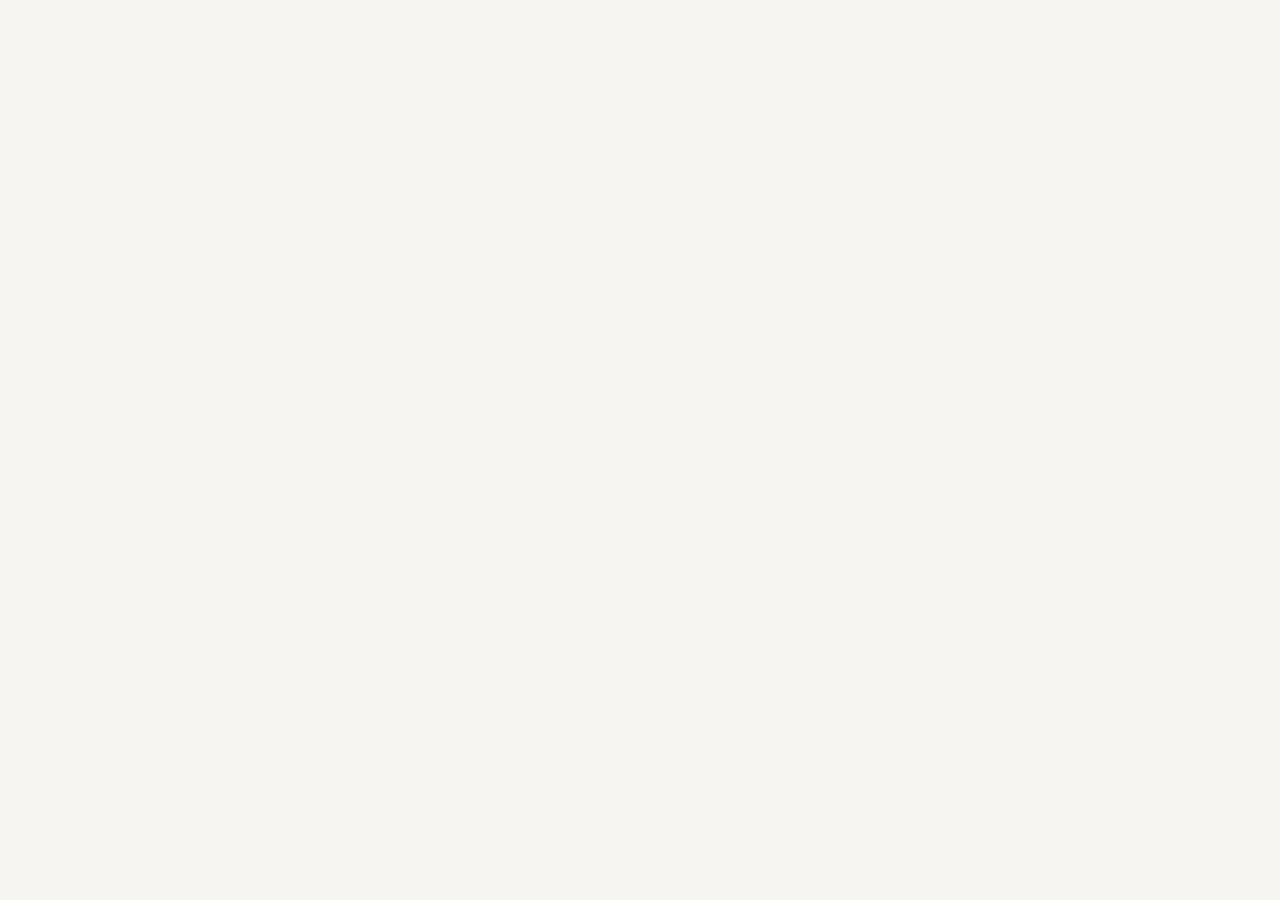
==== index.html @ 8f6aa20b "Update side navigation and version information" ====
<!doctype html>
<html lang="en"><head>
<meta charset="utf-8">
<meta name="viewport" content="width=device-width,initial-scale=1,viewport-fit=cover">
<meta name="apple-mobile-web-app-capable" content="yes">
<meta name="mobile-web-app-capable" content="yes">
<meta name="apple-mobile-web-app-title" content="Library">
<meta name="theme-color" content="#f6f5f2">
<link rel="manifest" href="manifest.webmanifest">
<title>Book Library</title>
<link rel="stylesheet" href="style.css">
</head><body>
<div id="login" hidden><h1>Book Library</h1><form id="lf"><input id="em" type="email" placeholder="Email" autocomplete="username" required><input id="pw" type="password" placeholder="Password" autocomplete="current-password" required><p id="err"></p><button class="pri" style="width:100%">Sign in</button></form></div>
<div id="app" hidden>
<header><div class="top"><button id="menu" data-act="menu" aria-label="Menu">☰</button><h1 id="title"></h1></div><input id="q" type="search" dir="auto" placeholder="Search books, authors, notes"></header>
<main id="main"></main>
<button id="fab" data-act="add" aria-label="Add">+</button>
<div id="side" hidden><div class="bg" data-act="menu"></div><nav><h1>Library</h1><button data-act="nav" data-v="lib">Book Library</button><button data-act="nav" data-v="notes">Notes</button><button data-act="other">Other</button><button id="thm" data-act="theme">Dark mode</button><input id="imp" type="file" accept="application/json,.json" hidden><div class="sp"></div><div id="stat" class="s"></div><div class="s">Version 6</div><button class="ghost" data-act="signout">Sign out</button></nav></div>
<div id="npage" hidden></div><div id="sheet" hidden></div>
</div><div id="toast" hidden></div>
<script src="https://cdn.jsdelivr.net/npm/@supabase/supabase-js@2.45.4/dist/umd/supabase.js"></script>
<script src="app1.js"></script>
<script src="app2.js"></script>
<script src="bulk.js"></script>
<script src="v6.js"></script>
</body></html>
---- style.css ----
:root{--bg:#f6f5f2;--card:#fff;--ink:#1d2327;--mute:#6b747a;--line:#e3e1db;--acc:#2f6f6a;--accbg:#e4efed;--danger:#b3412f;color-scheme:light dark}
@media(prefers-color-scheme:dark){:root{--bg:#141718;--card:#1c2022;--ink:#e8eaea;--mute:#8d979c;--line:#2a3033;--acc:#6fb3ab;--accbg:#223331;--danger:#e07a68}}
*{box-sizing:border-box}[hidden]{display:none!important}
body{margin:0;background:var(--bg);color:var(--ink);font:16px/1.5 -apple-system,system-ui,"Segoe UI",sans-serif;padding:env(safe-area-inset-top) env(safe-area-inset-right) 0 env(safe-area-inset-left)}
header{position:sticky;top:0;background:var(--bg);padding:10px 14px 8px;border-bottom:1px solid var(--line);z-index:5}
.top{display:flex;align-items:center;gap:10px}.top h1{font:600 20px Georgia,"Iowan Old Style",serif;margin:0}
button{font:inherit;color:inherit;background:none;border:0;cursor:pointer;padding:8px 10px;border-radius:8px}
#menu{font-size:22px;padding:4px 8px}
input,select,textarea{font:inherit;color:inherit;background:var(--card);border:1px solid var(--line);border-radius:8px;padding:9px 10px;width:100%}
#q{margin-top:8px}
main{padding:6px 14px 110px;max-width:760px;margin:auto}
h3{font:600 15px Georgia,serif;color:var(--acc);margin:22px 0 4px}
ul{list-style:none;margin:0;padding:0}
.row{display:flex;justify-content:space-between;gap:12px;padding:11px 0;border-bottom:1px solid var(--line);cursor:pointer}
.t{font-family:Georgia,serif;font-size:17px}.s,.m2{color:var(--mute);font-size:13px}.m{display:flex;flex-direction:column;align-items:flex-end;font-size:13px;color:var(--mute);white-space:nowrap}
.pill{padding:1px 8px;border-radius:99px;background:var(--line)}.pill.read{background:var(--accbg);color:var(--acc)}.pill.in_progress{border:1px solid var(--acc);background:none;color:var(--acc)}
.tabs{display:flex;gap:6px;margin:12px 0}.tabs button{border:1px solid var(--line)}.tabs .on{background:var(--accbg);color:var(--acc);border-color:var(--acc)}
.yr{display:flex;align-items:center;justify-content:center;gap:16px;margin:8px 0}.yr button{font-size:22px}
.empty{color:var(--mute);padding:24px 0;text-align:center}
details{border-bottom:1px solid var(--line)}summary{font:600 19px Georgia,serif;padding:12px 0;cursor:pointer}
.flt{margin:12px 0}
#fab{position:fixed;right:18px;bottom:calc(18px + env(safe-area-inset-bottom));width:56px;height:56px;border-radius:50%;background:var(--acc);color:var(--bg);font-size:30px;padding:0;box-shadow:0 2px 10px #0004}
.bg{position:fixed;inset:0;background:#0006;z-index:20}
#side nav{position:fixed;z-index:21;top:0;bottom:0;left:0;width:78%;max-width:300px;background:var(--card);padding:calc(20px + env(safe-area-inset-top)) 14px 20px;display:flex;flex-direction:column;gap:4px}
#side nav h1{font:600 22px Georgia,serif;margin:0 0 14px}#side nav button{text-align:start;font-size:17px}.sp{flex:1}
#sheet .card{position:fixed;z-index:31;left:0;right:0;bottom:0;max-height:92vh;overflow:auto;background:var(--bg);border-radius:16px 16px 0 0;padding:16px 16px calc(16px + env(safe-area-inset-bottom));max-width:760px;margin:auto}
#sheet .bg{z-index:30}
label{display:block;font-size:13px;color:var(--mute);margin:10px 0}label>*{margin-top:4px;color:var(--ink)}
.bar{display:flex;gap:8px;justify-content:flex-end;margin-top:16px}.pri{background:var(--acc);color:var(--bg)}.ghost{border:1px solid var(--line)}.danger{color:var(--danger);margin-inline-end:auto}
.rr{display:flex;gap:6px;margin:6px 0}.x{color:var(--mute)}
#npage{position:fixed;inset:0;z-index:25;background:var(--bg);display:flex;flex-direction:column;padding:env(safe-area-inset-top) env(safe-area-inset-right) env(safe-area-inset-bottom) env(safe-area-inset-left)}
#npage .nb{display:flex;justify-content:space-between;padding:8px 10px;border-bottom:1px solid var(--line)}#npage .nb button{font-size:20px}
#npage .nw{flex:1;display:flex;flex-direction:column;max-width:760px;width:100%;margin:auto;padding:14px 18px;min-height:0}
#nt{border:0;background:none;font:600 24px Georgia,serif;padding:0;outline:0}#nm{color:var(--mute);font-size:12px;margin:2px 0 12px;min-height:1em}
#nc{flex:1;border:0;background:none;resize:none;padding:0;font-size:17px;line-height:1.7;outline:0}
.sn{font-size:15px;white-space:nowrap;overflow:hidden;text-overflow:ellipsis}.row>div:first-child{min-width:0}
#toast{position:fixed;z-index:40;left:50%;transform:translateX(-50%);bottom:90px;background:var(--ink);color:var(--bg);padding:8px 14px;border-radius:99px}
#login{max-width:340px;margin:18vh auto;padding:0 20px}#login h1{font:600 26px Georgia,serif}#login input{margin:6px 0}#err{color:var(--danger);font-size:14px}
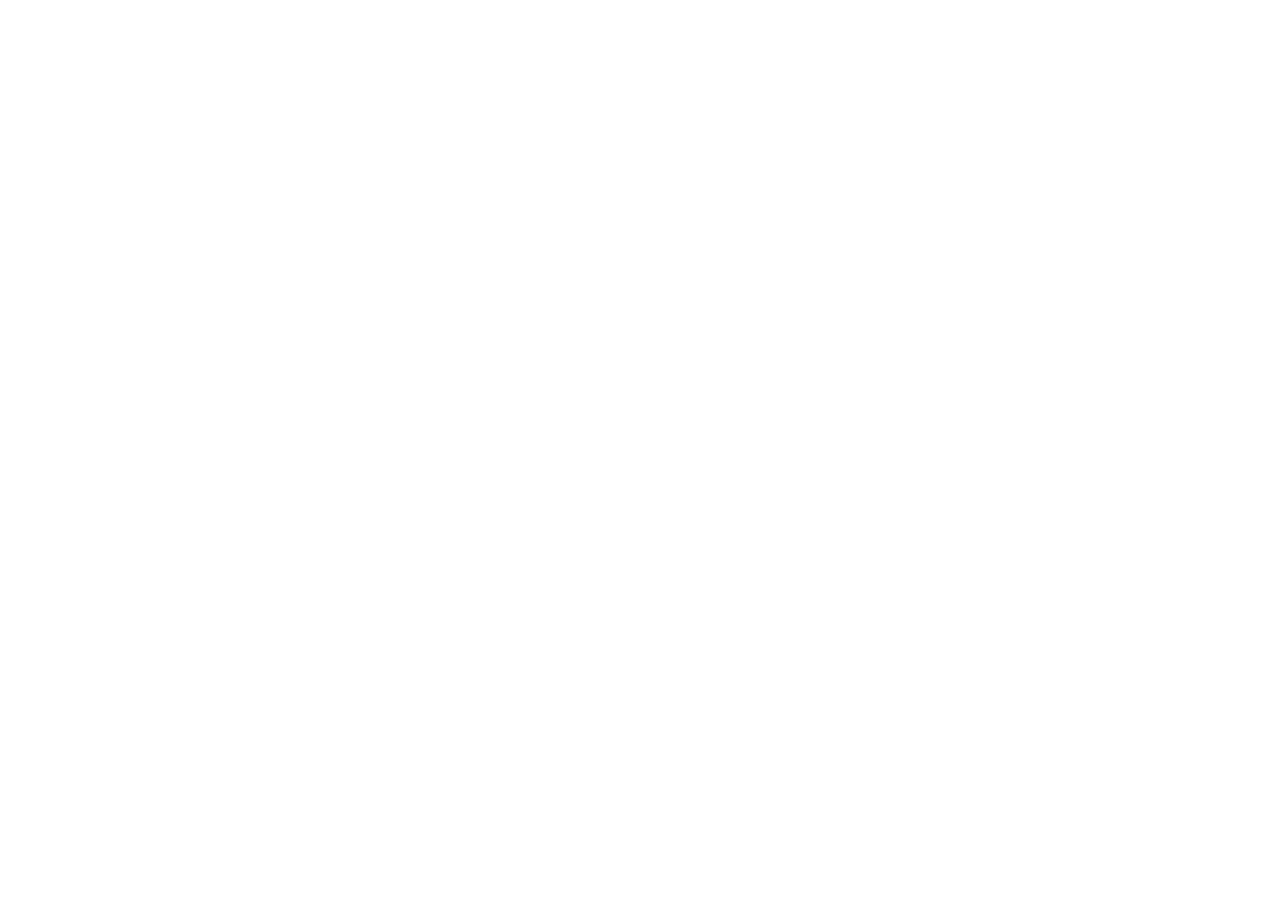
==== commit 0519b4f9: "Add initial HTML structure for the application" ====
--- a/index.html
+++ b/index.html
@@ -1,26 +1,16 @@
 <!doctype html>
-<html lang="en"><head>
-<meta charset="utf-8">
-<meta name="viewport" content="width=device-width,initial-scale=1,viewport-fit=cover">
-<meta name="apple-mobile-web-app-capable" content="yes">
-<meta name="mobile-web-app-capable" content="yes">
-<meta name="apple-mobile-web-app-title" content="Library">
-<meta name="theme-color" content="#f6f5f2">
+<html lang="ar" dir="rtl"><head><meta charset="utf-8">
+<meta name="viewport" content="width=device-width,initial-scale=1,maximum-scale=1,user-scalable=no,viewport-fit=cover">
+<meta name="apple-mobile-web-app-capable" content="yes"><meta name="apple-mobile-web-app-title" content="مكتبتي"><meta name="theme-color" content="#f6f5f1">
 <link rel="manifest" href="manifest.webmanifest">
-<title>Book Library</title>
-<link rel="stylesheet" href="style.css">
-</head><body>
-<div id="login" hidden><h1>Book Library</h1><form id="lf"><input id="em" type="email" placeholder="Email" autocomplete="username" required><input id="pw" type="password" placeholder="Password" autocomplete="current-password" required><p id="err"></p><button class="pri" style="width:100%">Sign in</button></form></div>
-<div id="app" hidden>
-<header><div class="top"><button id="menu" data-act="menu" aria-label="Menu">☰</button><h1 id="title"></h1></div><input id="q" type="search" dir="auto" placeholder="Search books, authors, notes"></header>
-<main id="main"></main>
-<button id="fab" data-act="add" aria-label="Add">+</button>
-<div id="side" hidden><div class="bg" data-act="menu"></div><nav><h1>Library</h1><button data-act="nav" data-v="lib">Book Library</button><button data-act="nav" data-v="notes">Notes</button><button data-act="other">Other</button><button id="thm" data-act="theme">Dark mode</button><input id="imp" type="file" accept="application/json,.json" hidden><div class="sp"></div><div id="stat" class="s"></div><div class="s">Version 6</div><button class="ghost" data-act="signout">Sign out</button></nav></div>
-<div id="npage" hidden></div><div id="sheet" hidden></div>
-</div><div id="toast" hidden></div>
+<title>مكتبتي</title>
+<link href="https://fonts.googleapis.com/css2?family=IBM+Plex+Sans+Arabic:wght@400;600&display=swap" rel="stylesheet">
+<link rel="stylesheet" href="new.css"></head><body>
+<div id="login" hidden><h1>مكتبتي</h1><form id="lf"><input id="em" type="email" placeholder="البريد الإلكتروني" autocomplete="username" dir="ltr" required><input id="pw" type="password" placeholder="كلمة المرور" autocomplete="current-password" dir="ltr" required><p id="err"></p><button class="pri" style="width:100%">دخول</button></form></div>
+<main id="app" hidden></main><nav id="tb" hidden></nav><button id="fab" hidden data-a="add" aria-label="إضافة">+</button>
+<div id="sheet" hidden></div><div id="npage" hidden></div><div id="toast" hidden></div><div id="stat" hidden></div>
 <script src="https://cdn.jsdelivr.net/npm/@supabase/supabase-js@2.45.4/dist/umd/supabase.js"></script>
 <script src="app1.js"></script>
-<script src="app2.js"></script>
-<script src="bulk.js"></script>
-<script src="v6.js"></script>
+<script src="ui.js"></script>
+<script>document.addEventListener('click',function(e){var a=e.target.closest('a[href="../"]');if(a){e.preventDefault();location.href='classic.html'}},true)</script>
 </body></html>
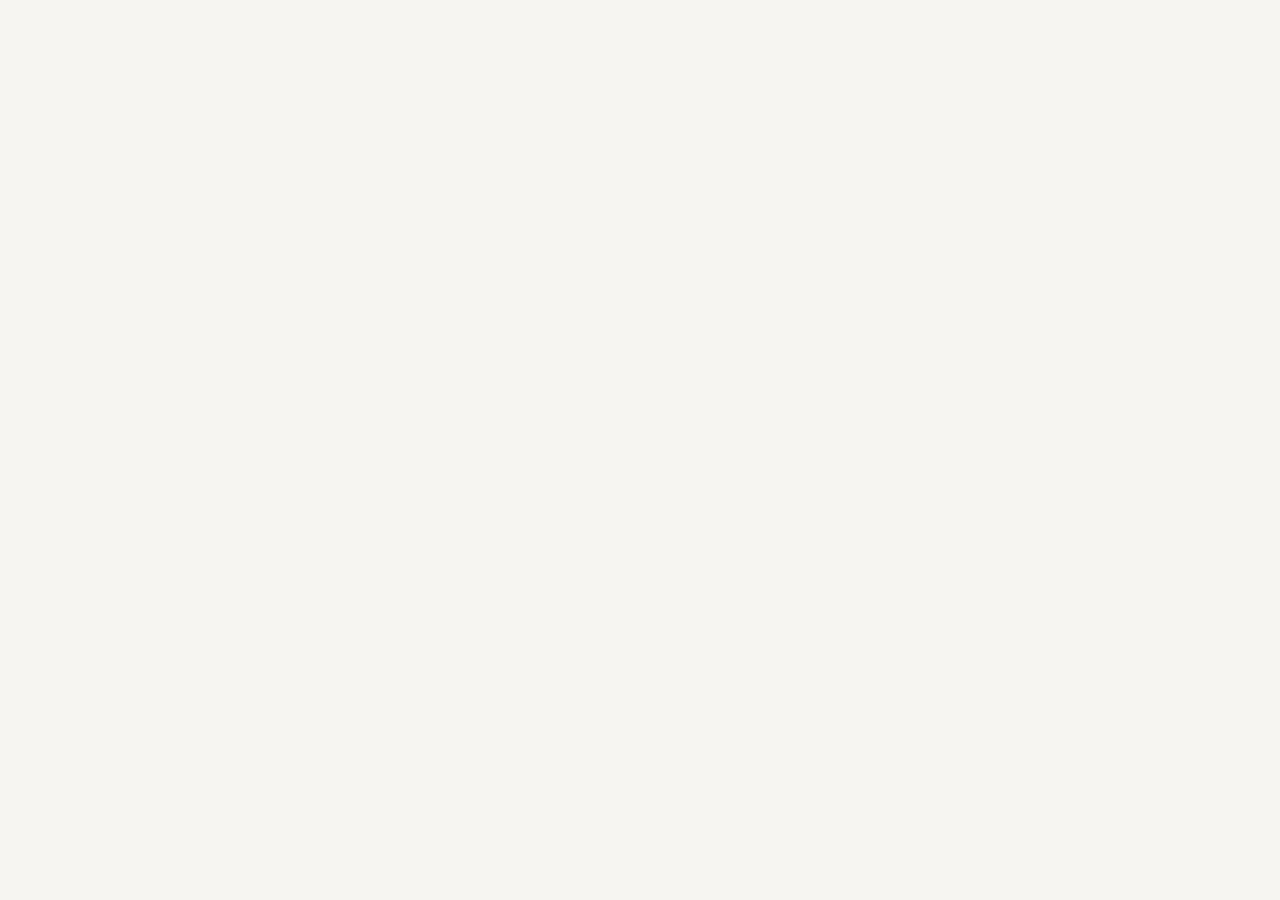
==== commit e5102c26: "Implement MutationObserver for app text updates Add MutationObserver to monitor text changes in the " ====
--- a/index.html
+++ b/index.html
@@ -13,4 +13,6 @@
 <script src="app1.js"></script>
 <script src="ui.js"></script>
 <script>document.addEventListener('click',function(e){var a=e.target.closest('a[href="../"]');if(a){e.preventDefault();location.href='classic.html'}},true)</script>
+<script>new MutationObserver(function(){document.querySelectorAll('#app .p').forEach(function(p){if(p.textContent.trim()=='متوقف')p.classList.add('stop')})}).observe(document.getElementById('app'),{childList:true,subtree:true})</script>
+
 </body></html>
--- a/new.css
+++ b/new.css
@@ -0,0 +1,52 @@
+:root{--bg:#f6f5f1;--card:#fff;--ink:#1d2327;--mute:#5e676d;--line:#e4e1da;--acc:#2f6f6a;--accbg:#e3eeec;--seg:#e9e7e1;--danger:#b3412f;color-scheme:light}
+@media(prefers-color-scheme:dark){:root:not([data-theme=light]){--bg:#121516;--card:#1b1f21;--ink:#e9ecec;--mute:#9aa5aa;--line:#2a3033;--acc:#7cc0b7;--accbg:#1f3330;--seg:#0e1112;--danger:#e07a68;color-scheme:dark}}
+:root[data-theme=dark]{--bg:#121516;--card:#1b1f21;--ink:#e9ecec;--mute:#9aa5aa;--line:#2a3033;--acc:#7cc0b7;--accbg:#1f3330;--seg:#0e1112;--danger:#e07a68;color-scheme:dark}
+*{box-sizing:border-box}[hidden]{display:none!important}
+body{margin:0;background:var(--bg);color:var(--ink);font:400 15px/1.5 "IBM Plex Sans Arabic",-apple-system,system-ui,sans-serif;padding-top:env(safe-area-inset-top);touch-action:manipulation;-webkit-text-size-adjust:100%}
+button,a{font:inherit;color:inherit;background:none;border:0;padding:0;cursor:pointer;text-align:inherit;text-decoration:none}
+input,select,textarea{font:inherit;color:var(--ink);background:var(--card);border:1px solid var(--line);border-radius:10px;padding:10px;width:100%}
+#app{max-width:600px;margin:0 auto;padding:4px 0 calc(120px + env(safe-area-inset-bottom))}
+h1{margin:14px 20px 4px;font-size:26px;font-weight:600}
+.st{display:flex;margin:12px 20px;background:var(--card);border:1px solid var(--line);border-radius:14px}
+.st div{flex:1;text-align:center;padding:12px 4px}.st div+div{border-right:1px solid var(--line)}
+.st b{display:block;font-size:24px;font-weight:600;color:var(--acc);line-height:1.2}.st span{font-size:12px;color:var(--mute)}
+.sec{margin:16px 20px 2px;font-size:13px;font-weight:600;color:var(--mute)}
+.c .sec{margin:12px 0 2px}
+.r{display:flex;width:100%;justify-content:space-between;align-items:center;gap:12px;padding:10px 20px;border-bottom:1px solid var(--line)}
+.r>span:first-child{flex:1;min-width:0}
+.t{display:block;font-size:16px;font-weight:600}.a,.sn{display:block;font-size:13px;color:var(--mute)}.sn{font-size:15px;color:var(--ink);white-space:nowrap;overflow:hidden;text-overflow:ellipsis}
+.pr{color:var(--danger);margin-right:6px}
+.m{direction:ltr;text-align:left;font-size:13px;color:var(--mute);white-space:nowrap;display:flex;flex-direction:column;gap:2px;align-items:flex-start}
+.p{padding:1px 9px;border-radius:99px;background:var(--accbg);color:var(--acc);font-size:12px}
+.seg{display:flex;background:var(--seg);border:1px solid var(--line);border-radius:12px;padding:3px;margin:14px 20px 6px}
+.seg button{flex:1;text-align:center;padding:8px 0;border-radius:9px;font-size:13px;font-weight:600;color:var(--mute)}
+.seg .on{background:var(--card);color:var(--acc);box-shadow:0 1px 2px rgba(0,0,0,.15)}
+.ch{display:flex;flex-wrap:wrap;gap:8px;padding:6px 20px;align-items:center;font-size:13px;color:var(--mute)}.c .ch{padding:6px 0}
+.ch button{padding:6px 12px;border-radius:99px;border:1px solid var(--line)}.ch .on{background:var(--accbg);border-color:var(--acc);color:var(--acc);font-weight:600}
+.cat{margin:12px 20px 2px;padding:8px 14px;border-radius:10px;background:var(--accbg);color:var(--acc);font-weight:600;font-size:14px}
+.yr{display:flex;justify-content:center;align-items:center;gap:20px;font-size:18px;font-weight:600}.yr button{width:44px;height:44px;font-size:22px;color:var(--mute);text-align:center}
+details{border-bottom:1px solid var(--line)}summary{padding:12px 20px;font-size:17px;font-weight:600;cursor:pointer}
+.empty{padding:24px 20px;text-align:center;color:var(--mute)}
+#tb{position:fixed;left:0;right:0;bottom:0;display:flex;justify-content:center;background:var(--card);border-top:1px solid var(--line);padding:8px 0 calc(8px + env(safe-area-inset-bottom));z-index:10}
+#tb button{width:96px;display:flex;flex-direction:column;align-items:center;gap:2px;font-size:11px;color:var(--mute);min-height:44px}#tb .on{color:var(--acc);font-weight:600}
+#fab{position:fixed;left:20px;bottom:calc(88px + env(safe-area-inset-bottom));width:56px;height:56px;border-radius:50%;background:var(--acc);color:var(--card);font-size:30px;text-align:center;line-height:56px;box-shadow:0 4px 14px rgba(0,0,0,.3);z-index:9}
+.bg{position:fixed;left:0;right:0;top:0;bottom:0;background:rgba(0,0,0,.45);z-index:30}
+#sheet .card{position:fixed;z-index:31;left:0;right:0;bottom:0;max-width:600px;margin:auto;max-height:90vh;overflow:auto;background:var(--bg);border-radius:18px 18px 0 0;padding:16px 20px calc(18px + env(safe-area-inset-bottom))}
+label{display:block;font-size:13px;color:var(--mute);margin:10px 0}label>*{margin-top:4px}
+.bar{display:flex;gap:8px;justify-content:flex-end;margin-top:16px}.bar button,.ghost{padding:10px 16px;border-radius:10px;border:1px solid var(--line)}
+.pri{background:var(--acc);color:var(--card);padding:10px 16px;border-radius:10px;font-weight:600}.danger{color:var(--danger);margin-inline-end:auto}
+.rr{display:flex;gap:6px;margin:6px 0}.x{color:var(--mute);padding:0 10px}
+#npage{position:fixed;left:0;right:0;top:0;bottom:0;z-index:20;background:var(--bg);display:flex;flex-direction:column;padding-top:env(safe-area-inset-top)}#npage[hidden]{display:none}
+.nb{display:flex;justify-content:space-between;padding:6px 10px}.nb button{width:44px;height:44px;font-size:22px;text-align:center}
+.nw{flex:1;max-width:600px;width:100%;margin:0 auto;padding:4px 20px calc(16px + env(safe-area-inset-bottom));display:flex;flex-direction:column;min-height:0}
+#nt{border:0;background:none;font:600 26px "IBM Plex Sans Arabic",sans-serif;padding:0;outline:0;text-align:right}
+#nm{font-size:12px;color:var(--mute);margin:2px 0 12px;min-height:1.2em}
+#nc{flex:1;border:0;background:none;resize:none;padding:0;font-size:17px;line-height:1.9;outline:0;text-align:right}
+#toast{position:fixed;left:50%;bottom:calc(100px + env(safe-area-inset-bottom));transform:translateX(-50%);background:var(--ink);color:var(--bg);padding:8px 16px;border-radius:99px;font-size:13px;z-index:40}
+#login{max-width:340px;margin:16vh auto;padding:0 20px}#login input{margin:6px 0}#err{color:var(--danger);font-size:14px}
+.yr button,.nb button{direction:ltr}
+.p.stop{background:#f3e3e0;color:#a8453a}
+:root[data-theme=dark] .p.stop{background:#3a2321;color:#e0907f}
+@media(prefers-color-scheme:dark){:root:not([data-theme=light]) .p.stop{background:#3a2321;color:#e0907f}}
+
+
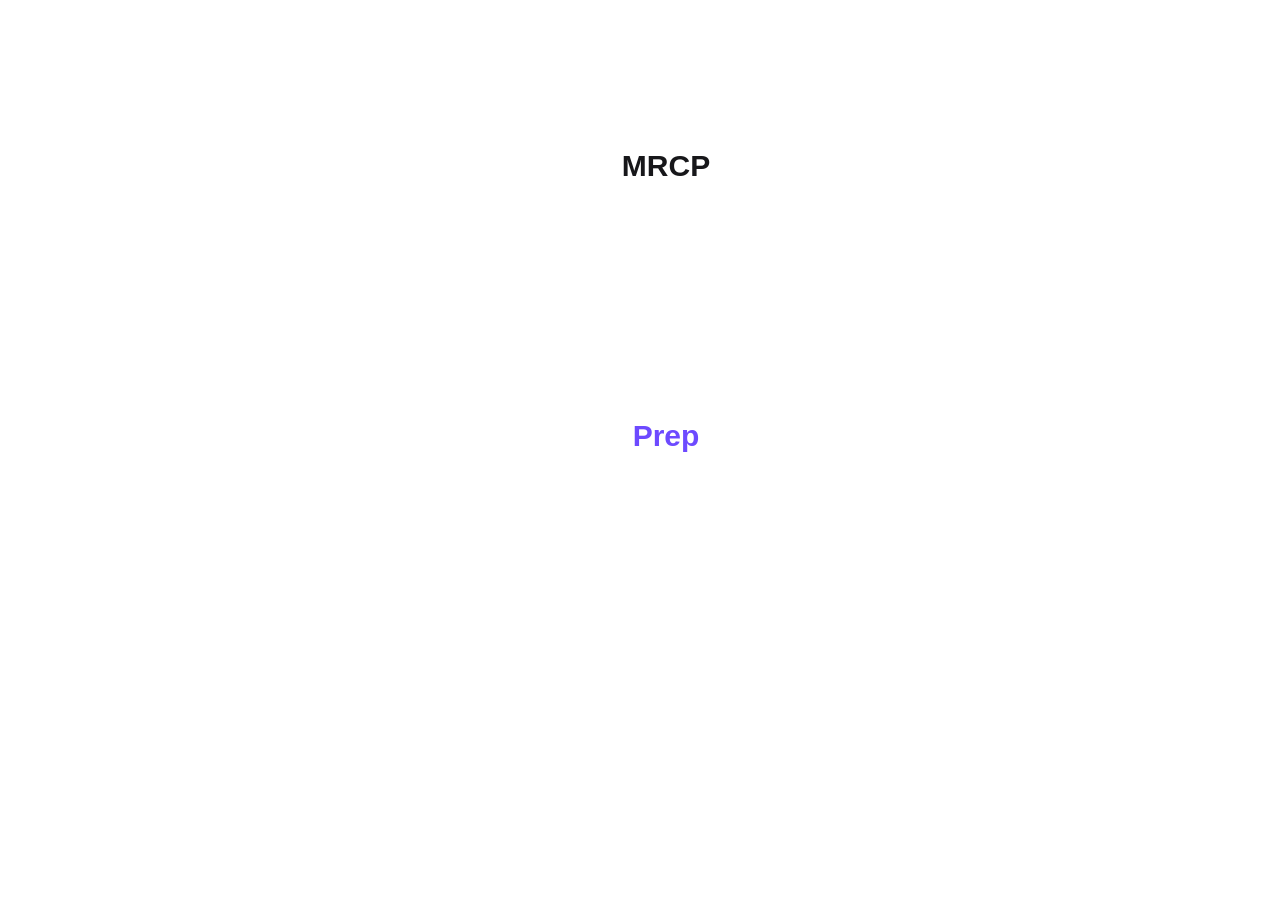
==== commit 9d48c8ae: "Add files via upload" ====
--- a/index.html
+++ b/index.html
@@ -1,18 +1,9 @@
-<!doctype html>
-<html lang="ar" dir="rtl"><head><meta charset="utf-8">
-<meta name="viewport" content="width=device-width,initial-scale=1,maximum-scale=1,user-scalable=no,viewport-fit=cover">
-<meta name="apple-mobile-web-app-capable" content="yes"><meta name="apple-mobile-web-app-title" content="مكتبتي"><meta name="theme-color" content="#f6f5f1">
-<link rel="manifest" href="manifest.webmanifest">
-<title>مكتبتي</title>
-<link href="https://fonts.googleapis.com/css2?family=IBM+Plex+Sans+Arabic:wght@400;600&display=swap" rel="stylesheet">
-<link rel="stylesheet" href="new.css"></head><body>
-<div id="login" hidden><h1>مكتبتي</h1><form id="lf"><input id="em" type="email" placeholder="البريد الإلكتروني" autocomplete="username" dir="ltr" required><input id="pw" type="password" placeholder="كلمة المرور" autocomplete="current-password" dir="ltr" required><p id="err"></p><button class="pri" style="width:100%">دخول</button></form></div>
-<main id="app" hidden></main><nav id="tb" hidden></nav><button id="fab" hidden data-a="add" aria-label="إضافة">+</button>
-<div id="sheet" hidden></div><div id="npage" hidden></div><div id="toast" hidden></div><div id="stat" hidden></div>
-<script src="https://cdn.jsdelivr.net/npm/@supabase/supabase-js@2.45.4/dist/umd/supabase.js"></script>
-<script src="app1.js"></script>
-<script src="ui.js"></script>
-<script>document.addEventListener('click',function(e){var a=e.target.closest('a[href="../"]');if(a){e.preventDefault();location.href='classic.html'}},true)</script>
-<script>new MutationObserver(function(){document.querySelectorAll('#app .p').forEach(function(p){if(p.textContent.trim()=='متوقف')p.classList.add('stop')})}).observe(document.getElementById('app'),{childList:true,subtree:true})</script>
-
-</body></html>
+<!DOCTYPE html><html lang="en"><head><meta charset="utf-8"><meta name="viewport" content="width=device-width,initial-scale=1,viewport-fit=cover"><title>MRCP Prep</title>
+<link rel="preconnect" href="https://eflcriluivodietplgqn.supabase.co" crossorigin><link rel="preconnect" href="https://cdn.jsdelivr.net" crossorigin>
+<link rel="manifest" href="manifest.webmanifest"><link rel="apple-touch-icon" href="icon.png"><meta name="apple-mobile-web-app-capable" content="yes"><meta name="theme-color" content="#ffffff"><meta name="apple-mobile-web-app-status-bar-style" content="black-translucent">
+<script>(function(){try{var t=JSON.parse(localStorage.getItem("theme2"))||"auto",d=t==="dark"||(t==="auto"&&matchMedia("(prefers-color-scheme: dark)").matches),c=d?"#0b0b0d":"#ffffff";document.documentElement.style.background=c;document.querySelector("meta[name=theme-color]").content=c}catch(e){}})()</script><link rel="stylesheet" href="style.css"></head>
+<body><script>(function(){var err='';addEventListener('error',function(e){err=e.message||'error'});addEventListener('unhandledrejection',function(e){err=(e.reason&&e.reason.message)||String(e.reason)});
+window.__reset=function(){var p=[];if(navigator.serviceWorker)p.push(navigator.serviceWorker.getRegistrations().then(function(r){return Promise.all(r.map(function(x){return x.unregister()}))}));if(window.caches)p.push(caches.keys().then(function(k){return Promise.all(k.filter(function(x){return x.indexOf('mrcp')===0&&x!=='mrcp-img-v1'}).map(function(x){return caches.delete(x)}))}));Promise.all(p).then(function(){location.reload()},function(){location.reload()})};
+setTimeout(function(){var a=document.getElementById('app');if(a&&a.querySelector('.splash'))a.innerHTML='<div style="max-width:380px;margin:12vh auto;padding:0 20px;text-align:center;font-family:-apple-system,sans-serif"><h2>MRCP Prep</h2><p style="color:#888;font-size:14px">'+(err?String(err).replace(/[<>&]/g,''):'Loading is taking too long')+'</p><button onclick="__reset()" style="padding:14px 22px;border:0;border-radius:14px;background:#6d4aff;color:#fff;font-size:16px;font-weight:600">إعادة تحميل التطبيق / Reload app</button></div>'},10000)})()</script>
+<div id=nav></div><main id=app><div class=splash>MRCP <b>Prep</b></div></main><div id=abar></div><div id=sheet></div><div id=modal></div><div id=toast></div>
+<script defer src="config.js"></script><script defer src="https://cdn.jsdelivr.net/npm/@supabase/supabase-js@2.45.4/dist/umd/supabase.js"></script><script defer src="demo.js"></script><script defer src="app.js?v=16"></script></body></html>
--- a/style.css
+++ b/style.css
@@ -0,0 +1,112 @@
+:root{--bg:#fff;--sf:#fff;--tx:#17171a;--mu:#7b7890;--ln:#e9e9ee;--ac:#6d4aff;--as:#efebff;--ok:#12926f;--os:#e3f7ee;--no:#dc4a66;--ns:#ffeef1;--am:#f2a20c;--sh:0 1px 2px rgba(30,20,80,.05),0 8px 24px rgba(30,20,80,.06);--r:18px;color-scheme:light}
+body.dark{--bg:#0b0b0d;--sf:#17171a;--tx:#f2f2f4;--mu:#a0a0aa;--ln:#2a2a30;--ac:#a58bff;--as:#2c2446;--ok:#5fd9b0;--os:#173a30;--no:#ff8aa0;--ns:#3a1f2b;--am:#f6bb4a;--sh:0 1px 2px rgba(0,0,0,.3),0 8px 24px rgba(0,0,0,.3);color-scheme:dark}
+*{box-sizing:border-box}html{-webkit-text-size-adjust:100%}
+html{background:var(--bg)}body{margin:0;background:var(--bg);color:var(--tx);font:16px/1.5 Inter,-apple-system,"SF Pro Text","Segoe UI","Noto Sans Arabic","SF Arabic",Tahoma,sans-serif;-webkit-font-smoothing:antialiased;padding-top:env(safe-area-inset-top)}
+body.lock{overflow:hidden}button,input,select,textarea{font:inherit;color:inherit}button{cursor:pointer;-webkit-tap-highlight-color:transparent;border:0;background:none}
+h1{font-size:clamp(26px,5vw,34px);letter-spacing:-.02em;margin:0;font-weight:700}h2{font-size:15px;margin:22px 0 10px;font-weight:650}h3{font-size:12px;letter-spacing:.06em;text-transform:uppercase;color:var(--mu);margin:0 0 12px;font-weight:650}h4{font-size:12px;color:var(--mu);margin:16px 0 6px}
+.t{color:var(--mu);font-size:13px}.sp{flex:1}.flip{display:inline-flex}[dir=rtl] .flip{transform:scaleX(-1)}.err{color:var(--no);font-size:13px;min-height:1em;margin:6px 0}
+/* shell */
+#nav{position:fixed;z-index:20;inset-inline:0;bottom:0;display:flex;background:color-mix(in srgb,var(--sf) 92%,transparent);backdrop-filter:blur(18px);-webkit-backdrop-filter:blur(18px);border-top:1px solid var(--ln);padding:6px 6px calc(6px + env(safe-area-inset-bottom))}
+#nav .brand,#nav .sy{display:none}.ni{flex:1;display:flex;flex-direction:column;align-items:center;gap:2px;padding:6px 4px;border-radius:14px;color:var(--mu);font-size:11px;font-weight:600}.ni.on{color:var(--ac)}
+main{max-width:860px;margin:0 auto;padding:18px 16px calc(96px + env(safe-area-inset-bottom))}
+#abar{position:fixed;z-index:25;inset-inline:0;bottom:calc(66px + env(safe-area-inset-bottom));padding:0 16px;pointer-events:none}#abar>*{pointer-events:auto;max-width:860px;margin:0 auto}
+body[data-page=practice] #nav{display:none}body[data-page=practice] #abar{bottom:calc(10px + env(safe-area-inset-bottom))}
+.abar{display:flex;gap:10px;padding:10px;background:color-mix(in srgb,var(--sf) 94%,transparent);backdrop-filter:blur(18px);-webkit-backdrop-filter:blur(18px);border:1px solid var(--ln);border-radius:22px;box-shadow:var(--sh)}
+#nav .tog{display:none}
+@media(min-width:900px){#nav{inset:0 auto 0 0;inset-inline:0 auto;width:220px;flex-direction:column;gap:4px;padding:18px 14px;border-top:0;border-inline-end:1px solid var(--ln);background:var(--sf);overflow-y:auto}
+ [dir=rtl] #nav{inset-inline-start:0}#nav .tog{display:flex;flex:none;width:44px;height:44px;padding:0;align-items:center;justify-content:center;border-radius:12px;color:var(--tx);margin-bottom:6px}#nav .brand{display:block;font-weight:800;font-size:20px;padding:4px 12px 18px;letter-spacing:-.02em}#nav .brand span{color:var(--ac)}#nav .sy{display:block;padding:8px 12px}
+ .ni{flex:none;flex-direction:row;gap:12px;padding:11px 14px;font-size:15px;border-radius:14px}.ni.on{background:var(--as)}main{margin-inline-start:220px;max-width:none;padding:30px 36px 60px}main>*{max-width:820px}
+ body.rail #nav{width:76px;padding:18px 10px;align-items:center}body.rail #nav .brand,body.rail .ni span,body.rail #nav .sy{display:none}body.rail .ni{width:52px;justify-content:center;padding:12px 0}body.rail main{margin-inline-start:76px}
+ #abar,body[data-page=practice] #abar{inset-inline-start:220px;bottom:18px}body.rail #abar{inset-inline-start:76px}
+ body[data-page=practice] #nav{display:none}body[data-page=practice] main{margin-inline-start:0}body[data-page=practice] main>*{margin-inline:auto}body[data-page=practice] #abar{inset-inline-start:0}}
+/* basics */
+.ph{display:flex;align-items:center;gap:10px;margin-bottom:18px;flex-wrap:wrap}.chip{font-size:11px;background:var(--as);color:var(--ac);padding:3px 10px;border-radius:99px;font-weight:600}
+.ib{width:42px;height:42px;border-radius:14px;display:inline-grid;place-items:center;background:var(--sf);border:1px solid var(--ln);color:var(--tx)}.ib.fl{background:var(--am);color:#000;border-color:transparent}.ib.dn{color:var(--no)}
+.btn{display:inline-flex;align-items:center;justify-content:center;gap:8px;min-height:46px;padding:0 20px;border-radius:15px;font-weight:600;font-size:14px;background:var(--tx);color:var(--bg)}.btn.g{background:var(--sf);color:var(--tx);border:1px solid var(--ln)}.btn.p,.btn.a{background:var(--ac);color:#fff}.btn.d{background:var(--no);color:#fff}
+.btn.s{min-height:36px;padding:0 14px;border-radius:12px;font-size:13px}.btn.ic{width:50px;padding:0}.btn.grow{flex:1}.btn.wide{width:100%;margin-top:12px}.btn:disabled{opacity:.4;cursor:default}
+.card{display:block;width:100%;text-align:start;background:var(--sf);border:1px solid var(--ln);border-radius:var(--r);padding:16px;box-shadow:var(--sh);margin-bottom:12px}
+select,input[type=text],input[type=search],input[type=password],input[type=email],textarea{width:100%;min-height:46px;border-radius:14px;border:1px solid var(--ln);background:var(--sf);padding:0 14px;outline:0}textarea{padding:12px 14px;resize:vertical}select{appearance:none;-webkit-appearance:none;background-image:linear-gradient(45deg,transparent 50%,var(--mu) 50%),linear-gradient(135deg,var(--mu) 50%,transparent 50%);background-position:calc(100% - 20px) 20px,calc(100% - 14px) 20px;background-size:6px 6px;background-repeat:no-repeat;padding-inline-end:36px}
+[dir=rtl] select{background-position:20px 20px,14px 20px}select:focus,input:focus,textarea:focus{border-color:var(--ac);box-shadow:0 0 0 3px var(--as)}
+.seg{display:inline-flex;background:var(--as);border-radius:14px;padding:4px;gap:2px}.seg button{padding:8px 16px;border-radius:11px;font-size:13px;font-weight:600;color:var(--mu)}.seg button.on{background:var(--sf);color:var(--ac);box-shadow:var(--sh)}
+.ctl{display:flex;gap:10px;margin-bottom:16px;flex-wrap:wrap}.ctl select{flex:1;min-width:180px;width:auto}
+.f2{display:flex;gap:8px;flex-wrap:wrap;align-items:center}.row2{display:flex;justify-content:space-between;align-items:center;gap:10px}
+.em{text-align:center;color:var(--mu);padding:56px 12px;line-height:1.9}
+.bar2,.pbar{height:6px;background:var(--ln);border-radius:9px;overflow:hidden;margin:8px 0}.bar2 i{display:block;height:100%;background:var(--ac);border-radius:9px}
+/* study */
+.cont{display:flex;align-items:center;justify-content:space-between;gap:12px;background:var(--ac);color:#fff;border:0}.cont div{display:flex;flex-direction:column}.cont small{opacity:.8}.cont b{font-size:17px}.cont span{opacity:.9;font-size:13px}
+.ovw{display:flex;align-items:center;gap:18px}.ovt{display:flex;flex-direction:column;gap:2px}.ovt b{font-size:17px}.ovt span{font-size:14px;color:var(--mu)}
+.grid{display:grid;grid-template-columns:repeat(auto-fill,minmax(210px,1fr));gap:12px}.bc{display:flex;flex-direction:column;gap:2px;margin:0}.bc b{font-size:16px}.acc{font-size:12px;font-weight:600}
+.chips{display:flex;gap:8px;flex-wrap:wrap;margin:14px 0}.chp{padding:8px 14px;border-radius:99px;background:var(--sf);border:1px solid var(--ln);font-size:13px;font-weight:600;color:var(--mu)}.chp b{margin-inline-start:4px}.chp.on{background:var(--ac);border-color:var(--ac);color:#fff}
+.row{display:flex;align-items:center;gap:12px;justify-content:space-between}.row .rt{flex:1;display:flex;flex-direction:column}.row:disabled{opacity:.45}.list .row{margin-bottom:10px}
+/* practice */
+.ph2{display:flex;align-items:center;gap:8px;margin-bottom:10px}.ttl{flex:1;display:flex;flex-direction:column;min-width:0}.ttl b{white-space:nowrap;overflow:hidden;text-overflow:ellipsis}.ttl small{color:var(--mu)}
+.qcard{background:#fff;border:1px solid var(--ln);border-radius:var(--r);padding:10px;margin:14px 0;box-shadow:var(--sh);direction:ltr}img.qi{display:block;width:100%;height:auto;border-radius:10px;background:#fff;margin:8px 0}.qcard img.qi{margin:0}
+.ops{display:flex;gap:10px;flex-wrap:wrap;justify-content:center;margin:16px 0;direction:ltr}.op{width:54px;height:54px;border-radius:50%;background:var(--sf);border:2px solid var(--ln);font-weight:700;font-size:16px;color:var(--mu)}.op:hover:not(:disabled){border-color:var(--ac);color:var(--ac)}.op:disabled{cursor:default}
+.op.sel{background:var(--ac);border-color:var(--ac);color:#fff}.op.good{background:var(--ok);border-color:var(--ok);color:#fff}.op.bad{background:var(--no);border-color:var(--no);color:#fff}
+.res{display:flex;align-items:center;gap:8px;padding:14px 16px;border-radius:16px;font-weight:650;background:var(--as);margin-bottom:6px}.res.g{background:var(--os);color:var(--ok)}.res.r{background:var(--ns);color:var(--no)}.res span{font-weight:500;color:var(--tx)}
+.hist{display:flex;gap:8px;flex-wrap:wrap;margin-top:10px}.hp{padding:6px 12px;border-radius:99px;background:var(--as);font-size:13px;font-weight:600}.hp.ok{background:var(--os);color:var(--ok)}.hp.no{background:var(--ns);color:var(--no)}.hp small{opacity:.7;font-weight:500}
+/* progress */
+.prow{display:grid;grid-template-columns:1.2fr 2fr 44px 52px;align-items:center;gap:10px;width:100%;padding:10px 0;border-bottom:1px solid var(--ln);text-align:start}.prow:last-child{border:0}.prow small{color:var(--mu);text-align:end}
+.rw{display:flex;align-items:center;justify-content:space-between;gap:10px;padding:12px 0;border-bottom:1px solid var(--ln)}.rw small{display:block;color:var(--mu);font-size:12px}.rw.dim{opacity:.6}
+.ring{flex:none}
+/* library */
+.tabs{display:flex;gap:4px;margin-bottom:14px;overflow-x:auto;border-bottom:1px solid var(--ln)}.tabs button{flex:1;padding:10px 6px;font-size:13px;font-weight:600;color:var(--mu);border-bottom:2px solid transparent;white-space:nowrap}.tabs button.on{color:var(--ac);border-color:var(--ac)}
+.srch{position:relative;margin-bottom:10px}.srch svg{position:absolute;inset-inline-start:14px;top:14px;color:var(--mu)}.srch input{padding-inline-start:42px}
+.fg4{display:grid;grid-template-columns:repeat(auto-fit,minmax(150px,1fr));gap:8px;margin-bottom:12px}.fg4 select{width:100%}
+.lhead{display:flex;justify-content:space-between;margin:4px 0 6px}.lk{color:var(--ac);font-weight:600;font-size:13px}
+.lrow{display:flex;align-items:center;gap:10px;padding:10px;border:1px solid var(--ln);background:var(--sf);border-radius:16px;margin-bottom:8px}.lrow.sel{border-color:var(--ac);background:var(--as)}
+.cb{width:26px;height:26px;border-radius:8px;border:2px solid var(--ln);display:grid;place-items:center;flex:none;color:#fff}.cb.on{background:var(--ac);border-color:var(--ac)}
+.lb{flex:1;text-align:start;min-width:0}.lb b{display:block;font-size:14px;white-space:nowrap;overflow:hidden;text-overflow:ellipsis}.lb small{color:var(--mu);font-size:12px;display:block;white-space:nowrap;overflow:hidden;text-overflow:ellipsis}
+.dot{width:10px;height:10px;border-radius:50%;background:var(--ln);flex:none}.dot.ok{background:var(--ok)}.dot.no{background:var(--no)}
+.selbar{display:flex;align-items:center;gap:8px;flex-wrap:wrap;padding:10px 14px;background:var(--tx);color:var(--bg);border-radius:20px;box-shadow:var(--sh)}.selbar b{flex:1;font-size:14px}.selbar .btn.g{background:transparent;color:var(--bg);border-color:rgba(127,127,127,.4)}
+/* sheets & dialogs */
+.ov2,.ov{position:fixed;inset:0;z-index:40;background:rgba(15,10,40,.5);display:flex;align-items:flex-end;justify-content:center}.ov{align-items:center;padding:20px;z-index:50}
+.sh2{background:var(--bg);width:100%;max-width:640px;max-height:92vh;border-radius:26px 26px 0 0;display:flex;flex-direction:column;box-shadow:var(--sh)}.shh{display:flex;justify-content:space-between;align-items:center;padding:16px 18px 8px}.shh b{font-size:17px}.shb{overflow:auto;padding:6px 18px calc(22px + env(safe-area-inset-bottom));-webkit-overflow-scrolling:touch}
+@media(min-width:700px){.ov2{align-items:center}.sh2{border-radius:26px}}
+.dlg{background:var(--sf);width:100%;max-width:420px;border-radius:24px;padding:22px;box-shadow:var(--sh)}.dlg h3{font-size:18px;text-transform:none;letter-spacing:0;color:var(--tx);margin-bottom:10px}.dlg p{margin:0 0 10px}.pinw{display:grid;gap:8px;margin-top:8px}.dac{display:flex;gap:10px;justify-content:flex-end;margin-top:16px}
+.fg{display:grid;grid-template-columns:repeat(auto-fit,minmax(150px,1fr));gap:10px;margin:8px 0}.fg label,.fl{display:grid;gap:6px;font-size:12px;color:var(--mu);font-weight:600;margin:8px 0}.fl input[type=file]{font-size:13px}
+.nv{display:grid;grid-template-columns:repeat(auto-fill,40px);gap:10px;direction:ltr}.nb{width:40px;height:40px;border-radius:50%;border:1px solid var(--ln);font-size:13px;font-weight:600;color:var(--mu);position:relative}.nb.ok{background:var(--os);color:var(--ok);border-color:transparent}.nb.no{background:var(--ns);color:var(--no);border-color:transparent}.nb.on{background:var(--ac);color:#fff;border-color:var(--ac)}.nb.mk:after{content:"";position:absolute;top:-2px;inset-inline-end:-2px;width:10px;height:10px;border-radius:50%;background:var(--am);outline:2px solid var(--bg)}
+.sum{display:grid;grid-template-columns:repeat(3,1fr);gap:10px;margin:12px 0}.sum div{background:var(--sf);border:1px solid var(--ln);border-radius:16px;padding:12px;text-align:center}.sum b{display:block;font-size:22px}.sum span{font-size:12px;color:var(--mu)}
+.tw{overflow:auto;border:1px solid var(--ln);border-radius:14px;max-height:42vh;background:var(--sf)}table{width:100%;border-collapse:collapse;font-size:13px}th,td{padding:8px 10px;text-align:start;border-bottom:1px solid var(--ln);vertical-align:top}th{color:var(--mu);font-size:11px;position:sticky;top:0;background:var(--sf)}td small{display:block;color:var(--am)}tr.err td:last-child{color:var(--no)}tr.dup td{opacity:.55}
+.thumbs{display:flex;gap:8px;overflow:auto;margin:10px 0}.thumbs img{height:90px;border-radius:8px;border:1px solid var(--ln)}
+.rng{display:grid;gap:6px;margin-top:14px;font-size:14px}.rng input{accent-color:var(--ac)}
+.tt{position:fixed;left:50%;bottom:calc(90px + env(safe-area-inset-bottom));transform:translateX(-50%);background:var(--tx);color:var(--bg);padding:12px 18px;border-radius:14px;font-size:13px;z-index:70;max-width:90vw}
+.lg{max-width:380px;margin:9vh auto;display:grid;gap:10px}.lg .brand{font-size:26px;font-weight:800}.lg .brand span{color:var(--ac)}.sy{font-size:11px;color:var(--mu)}.sy.w{color:var(--am)}
+.splash{display:grid;place-items:center;height:60vh;font-size:30px;font-weight:800;color:var(--tx)}.splash b{color:var(--ac)}
+
+#nav,#nav *,#abar,#abar *{touch-action:manipulation}
+#nav,.abar{background:var(--sf);-webkit-backdrop-filter:none;backdrop-filter:none}
+
+#app{touch-action:manipulation}
+@media(max-width:899px){#nav{display:flex}#nav .sp,#nav .sy,#nav .brand,#nav .tog{display:none}#nav .ni{flex:1 1 0;min-width:0;width:auto}}
+button[data-a=dlg]:disabled{opacity:.55}
+
+/* mobile shell: nav is a normal flex item (never floats), content scrolls inside main */
+#nav:empty{display:none}
+@media(max-width:899px){
+html,body{height:100%;overflow:hidden}
+body{display:flex;flex-direction:column;height:100vh;height:100dvh}
+main{order:1;flex:1 1 auto;min-height:0;width:100%;overflow-y:auto;overscroll-behavior:contain;-webkit-overflow-scrolling:touch;padding-bottom:28px}
+#nav{order:2;position:static;flex:none;width:100%;border-top:1px solid var(--ln);padding:6px 6px calc(6px + env(safe-area-inset-bottom))}
+body[data-page=practice] main{padding-bottom:calc(90px + env(safe-area-inset-bottom))}
+}
+
+/* mobile bottom bar: clean look, same colour as the page so nothing dark can show beneath it */
+@media(max-width:899px){
+body{overflow:visible}
+#nav{background:var(--bg);border-top:1px solid var(--ln);box-shadow:0 120px 0 0 var(--bg);padding:8px 10px calc(8px + env(safe-area-inset-bottom));gap:4px}
+#nav .ni{padding:7px 4px;border-radius:16px;gap:3px;font-size:11px;font-weight:600;color:var(--mu);transition:background .15s,color .15s}
+#nav .ni.on{background:var(--as);color:var(--ac)}
+}
+
+/* tighter bottom bar: no extra empty space under the buttons */
+@media(max-width:899px){
+#nav{padding:6px 10px calc(3px + env(safe-area-inset-bottom) * .35)}
+#nav .ni{padding:6px 4px}
+}
+
+/* landscape phones: question action bar slides away while reading */
+@media(orientation:landscape) and (max-height:500px){
+body[data-page=practice] #abar{transition:transform .25s ease}
+body[data-page=practice].abhide #abar{transform:translateY(calc(100% + 24px))}
+}
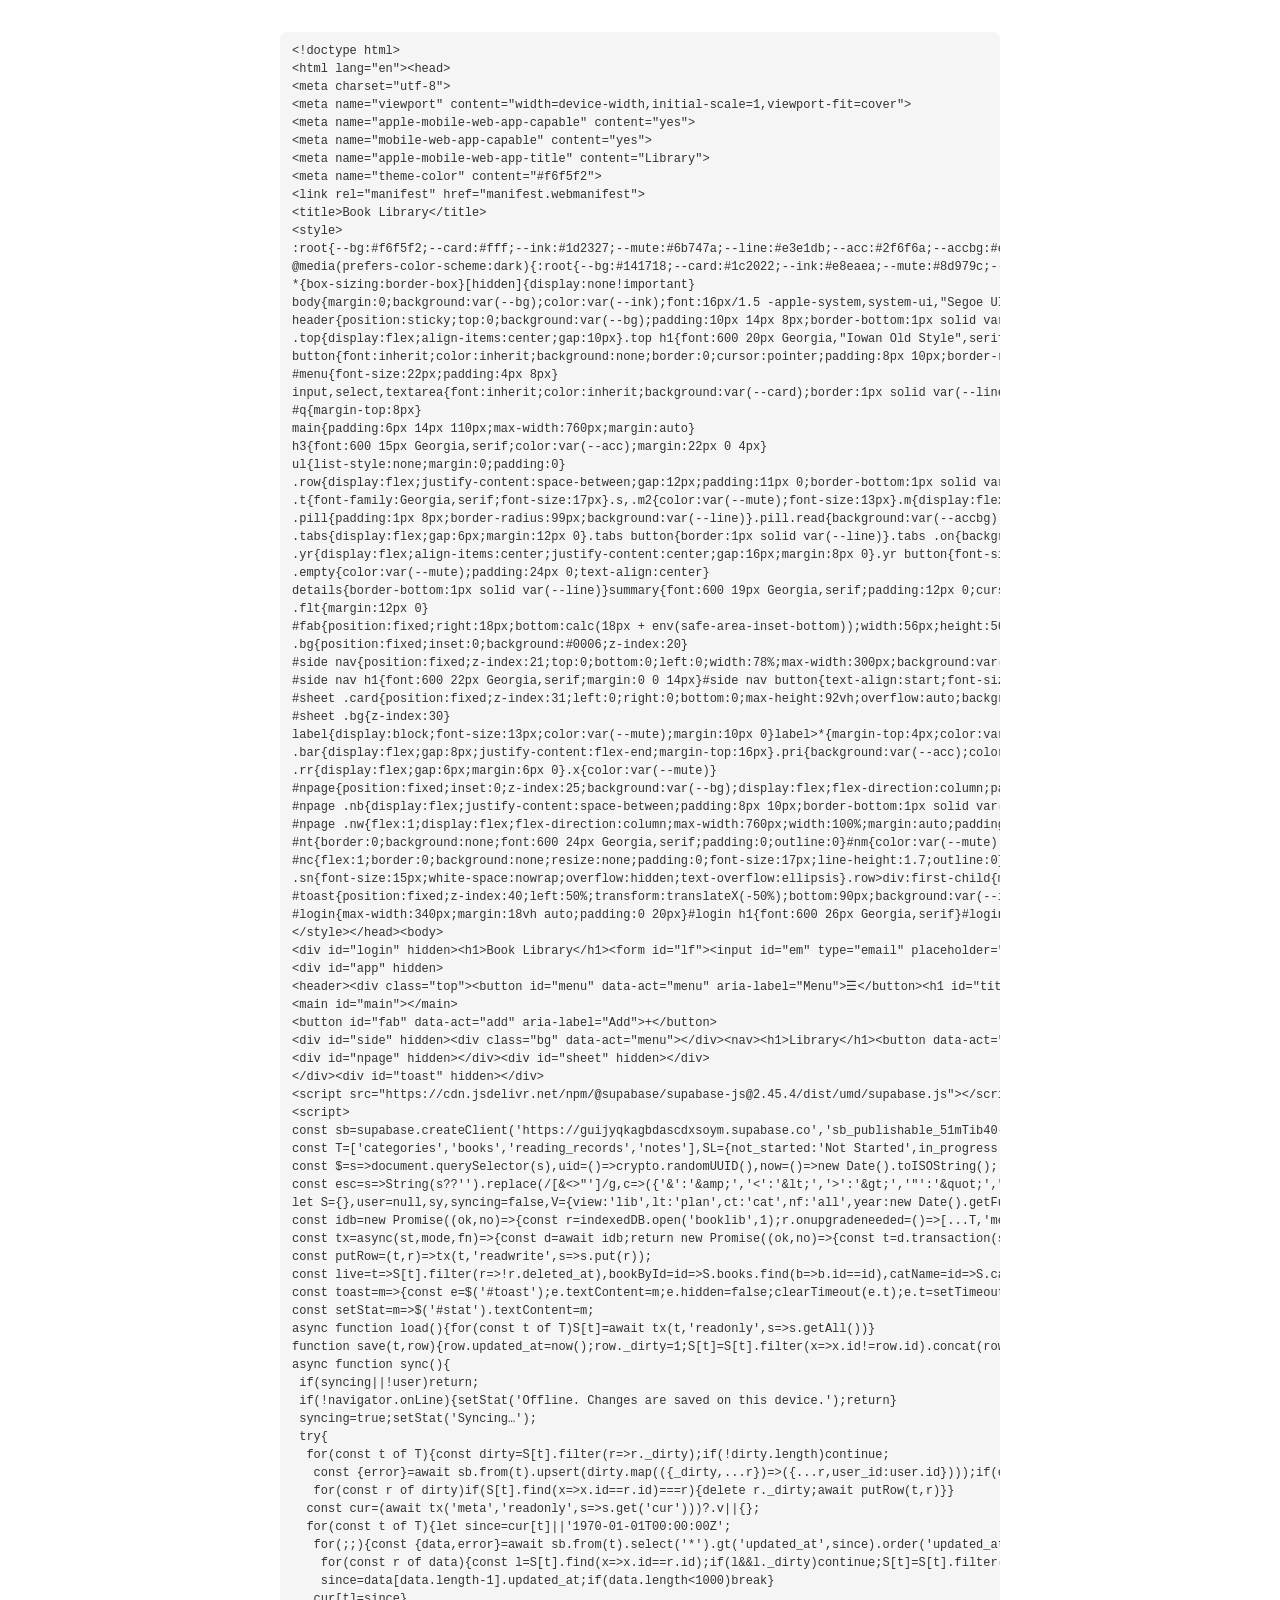
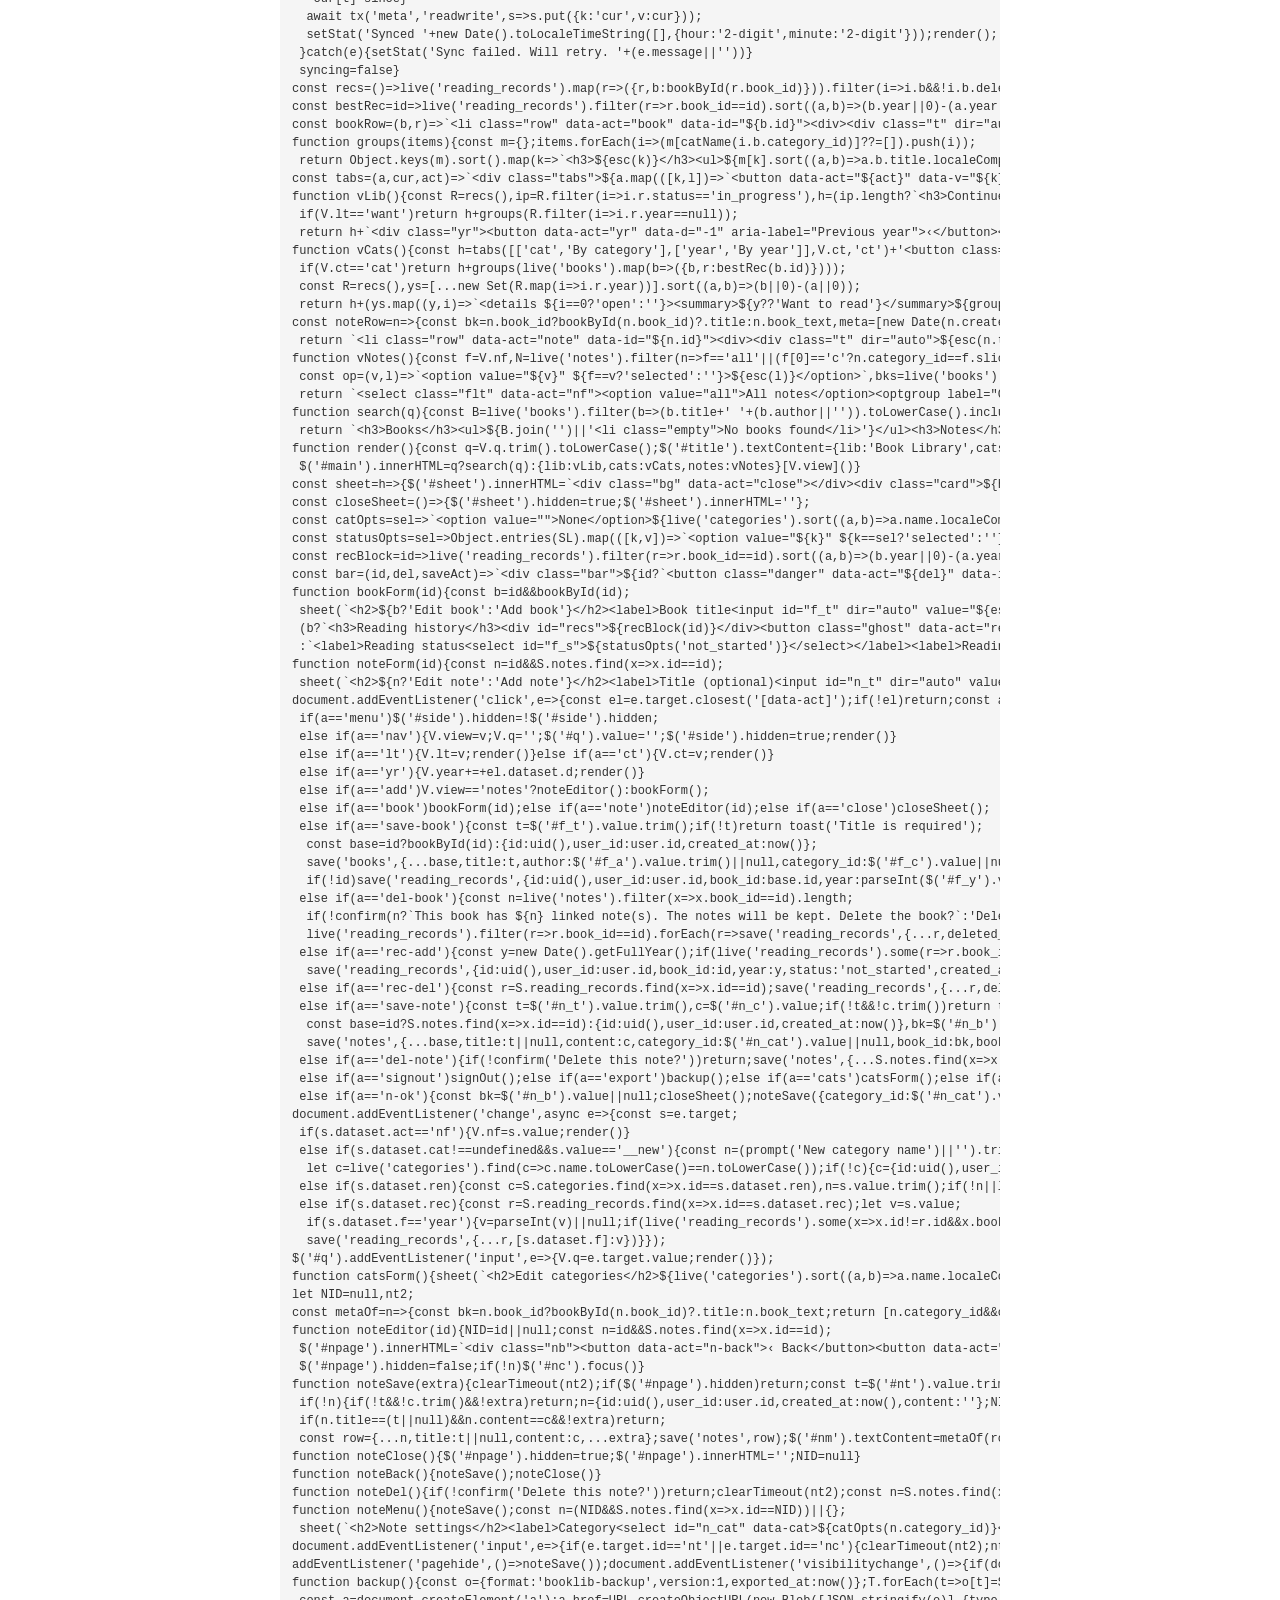
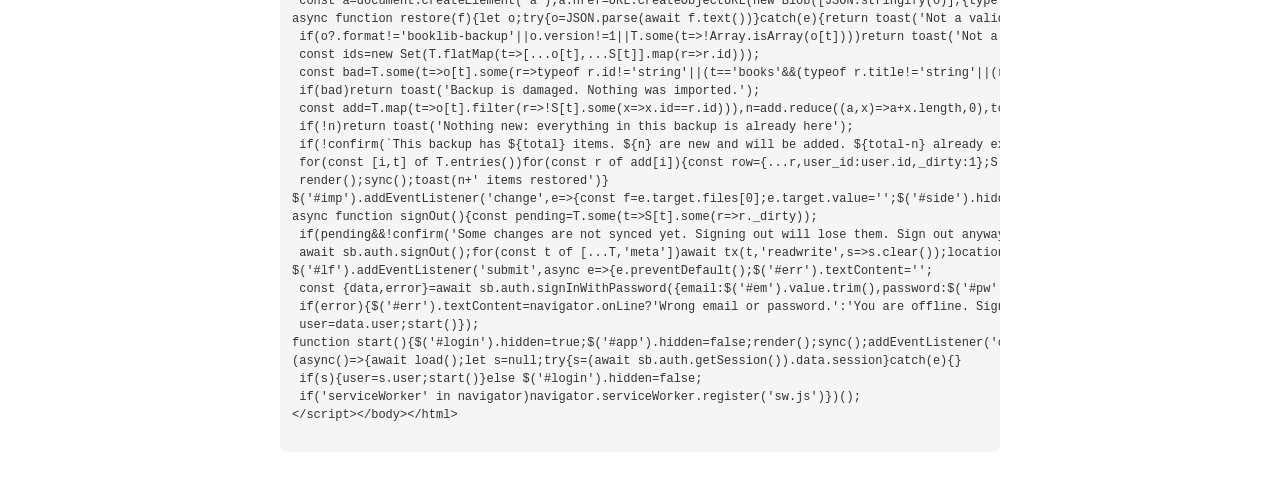
==== commit 27ef5cb2: "Rename index.html.html to index.html" ====
--- a/index.html
+++ b/index.html
@@ -1,9 +1,205 @@
-<!DOCTYPE html><html lang="en"><head><meta charset="utf-8"><meta name="viewport" content="width=device-width,initial-scale=1,viewport-fit=cover"><title>MRCP Prep</title>
-<link rel="preconnect" href="https://eflcriluivodietplgqn.supabase.co" crossorigin><link rel="preconnect" href="https://cdn.jsdelivr.net" crossorigin>
-<link rel="manifest" href="manifest.webmanifest"><link rel="apple-touch-icon" href="icon.png"><meta name="apple-mobile-web-app-capable" content="yes"><meta name="theme-color" content="#ffffff"><meta name="apple-mobile-web-app-status-bar-style" content="black-translucent">
-<script>(function(){try{var t=JSON.parse(localStorage.getItem("theme2"))||"auto",d=t==="dark"||(t==="auto"&&matchMedia("(prefers-color-scheme: dark)").matches),c=d?"#0b0b0d":"#ffffff";document.documentElement.style.background=c;document.querySelector("meta[name=theme-color]").content=c}catch(e){}})()</script><link rel="stylesheet" href="style.css"></head>
-<body><script>(function(){var err='';addEventListener('error',function(e){err=e.message||'error'});addEventListener('unhandledrejection',function(e){err=(e.reason&&e.reason.message)||String(e.reason)});
-window.__reset=function(){var p=[];if(navigator.serviceWorker)p.push(navigator.serviceWorker.getRegistrations().then(function(r){return Promise.all(r.map(function(x){return x.unregister()}))}));if(window.caches)p.push(caches.keys().then(function(k){return Promise.all(k.filter(function(x){return x.indexOf('mrcp')===0&&x!=='mrcp-img-v1'}).map(function(x){return caches.delete(x)}))}));Promise.all(p).then(function(){location.reload()},function(){location.reload()})};
-setTimeout(function(){var a=document.getElementById('app');if(a&&a.querySelector('.splash'))a.innerHTML='<div style="max-width:380px;margin:12vh auto;padding:0 20px;text-align:center;font-family:-apple-system,sans-serif"><h2>MRCP Prep</h2><p style="color:#888;font-size:14px">'+(err?String(err).replace(/[<>&]/g,''):'Loading is taking too long')+'</p><button onclick="__reset()" style="padding:14px 22px;border:0;border-radius:14px;background:#6d4aff;color:#fff;font-size:16px;font-weight:600">إعادة تحميل التطبيق / Reload app</button></div>'},10000)})()</script>
-<div id=nav></div><main id=app><div class=splash>MRCP <b>Prep</b></div></main><div id=abar></div><div id=sheet></div><div id=modal></div><div id=toast></div>
-<script defer src="config.js"></script><script defer src="https://cdn.jsdelivr.net/npm/@supabase/supabase-js@2.45.4/dist/umd/supabase.js"></script><script defer src="demo.js"></script><script defer src="app.js?v=16"></script></body></html>
+<!doctype html><html><head><meta charset=utf8><meta name=viewport content="width=device-width,initial-scale=1,viewport-fit=cover"><meta name=claude:viewport-fit-sides content=cover><style>:root{box-sizing:border-box;padding-top:env(safe-area-inset-top,0px);padding-right:env(safe-area-inset-right,0px);padding-bottom:env(safe-area-inset-bottom,0px);padding-left:env(safe-area-inset-left,0px)}html{scroll-padding-top:env(safe-area-inset-top,0px)}</style><style>.md-table{overflow-x:auto}@media print{.md-table{overflow-x:visible}}</style><style>:root{color-scheme:light dark;--md-bg:#fff;--md-text:rgba(0,0,0,.8);--md-muted:rgba(0,0,0,.6);--md-fill:rgba(0,0,0,.04);--md-fill-strong:rgba(0,0,0,.06);--md-rule:rgba(0,0,0,.1);--md-rule-strong:rgba(0,0,0,.16);--md-link:hsl(210 100% 45%)}@media (prefers-color-scheme:dark){:root:where(:not([data-theme="light"])){--md-bg:#0d0d0d;--md-text:rgba(255,255,255,.85);--md-muted:rgba(255,255,255,.6);--md-fill:rgba(255,255,255,.06);--md-fill-strong:rgba(255,255,255,.09);--md-rule:rgba(255,255,255,.14);--md-rule-strong:rgba(255,255,255,.22);--md-link:hsl(210 100% 72%)}}:root[data-theme="dark"]{color-scheme:dark;--md-bg:#0d0d0d;--md-text:rgba(255,255,255,.85);--md-muted:rgba(255,255,255,.6);--md-fill:rgba(255,255,255,.06);--md-fill-strong:rgba(255,255,255,.09);--md-rule:rgba(255,255,255,.14);--md-rule-strong:rgba(255,255,255,.22);--md-link:hsl(210 100% 72%)}:root[data-theme="light"]{color-scheme:light}@media print{:root,:root[data-theme="dark"]{color-scheme:light;--md-bg:#fff;--md-text:rgba(0,0,0,.8);--md-muted:rgba(0,0,0,.6);--md-fill:rgba(0,0,0,.04);--md-fill-strong:rgba(0,0,0,.06);--md-rule:rgba(0,0,0,.1);--md-rule-strong:rgba(0,0,0,.16);--md-link:hsl(210 100% 45%)}}body{background:var(--md-bg);color:var(--md-text);max-width:720px;margin:0 auto;padding:32px;display:flex;flex-direction:column;gap:10px;font:14px/1.55 -apple-system,BlinkMacSystemFont,'SF Pro','Segoe UI',sans-serif;overflow-wrap:break-word}body>:first-child{margin-top:0}h1,h2,h3,h4,h5,h6{margin:6px 0 0;line-height:1.25;font-weight:600;text-wrap:balance}h1{font-size:1.35em}h2{font-size:1.15em;color:var(--md-muted)}h3,h4,h5,h6{font-size:1em}p,ul,ol,blockquote,table,pre,hr{margin:0}strong{font-weight:600}a{color:var(--md-link);text-decoration:none}a:hover{text-decoration:underline}ul,ol{display:flex;flex-direction:column;gap:6px;padding-inline-start:22px}ul{list-style:disc}ol{list-style:decimal}li[dir]{text-align:start}:is(li,td,th)>*+:is(p,ul,ol,blockquote){margin-top:6px}blockquote{display:flex;flex-direction:column;gap:10px;border-inline-start:2px solid var(--md-rule);padding-inline-start:10px;color:var(--md-muted)}:not(pre)>code{background:var(--md-fill);padding:1px 3px;border-radius:4px;font:.92em 'SF Mono',ui-monospace,Menlo,Consolas,monospace}a>code{background:none;color:inherit}pre{background:var(--md-fill);padding:10px 12px;border-radius:6px;overflow-x:auto;font:12px/1.5 'SF Mono',ui-monospace,Menlo,Consolas,monospace;margin-block:4px}pre code{background:none;padding:0;font:inherit}[dir=rtl] pre{direction:ltr;text-align:left}[dir=rtl] code{direction:ltr;unicode-bidi:isolate}table{width:100%;border-collapse:separate;border-spacing:2px;font:inherit}th,td{padding:6px 8px;border-radius:3px;text-align:start;vertical-align:top}th{background:var(--md-fill-strong);font-weight:600}td{background:var(--md-fill)}:is(th,td) :not(pre)>code{background:transparent}hr{border:0;border-top:1px solid var(--md-rule-strong);margin-block:10px}img{max-width:100%;height:auto;border-radius:4px}</style>
+</head><body>
+<pre><code class="language-html">&lt;!doctype html&gt;
+&lt;html lang=&#34;en&#34;&gt;&lt;head&gt;
+&lt;meta charset=&#34;utf-8&#34;&gt;
+&lt;meta name=&#34;viewport&#34; content=&#34;width=device-width,initial-scale=1,viewport-fit=cover&#34;&gt;
+&lt;meta name=&#34;apple-mobile-web-app-capable&#34; content=&#34;yes&#34;&gt;
+&lt;meta name=&#34;mobile-web-app-capable&#34; content=&#34;yes&#34;&gt;
+&lt;meta name=&#34;apple-mobile-web-app-title&#34; content=&#34;Library&#34;&gt;
+&lt;meta name=&#34;theme-color&#34; content=&#34;#f6f5f2&#34;&gt;
+&lt;link rel=&#34;manifest&#34; href=&#34;manifest.webmanifest&#34;&gt;
+&lt;title&gt;Book Library&lt;/title&gt;
+&lt;style&gt;
+:root{--bg:#f6f5f2;--card:#fff;--ink:#1d2327;--mute:#6b747a;--line:#e3e1db;--acc:#2f6f6a;--accbg:#e4efed;--danger:#b3412f;color-scheme:light dark}
+@media(prefers-color-scheme:dark){:root{--bg:#141718;--card:#1c2022;--ink:#e8eaea;--mute:#8d979c;--line:#2a3033;--acc:#6fb3ab;--accbg:#223331;--danger:#e07a68}}
+*{box-sizing:border-box}[hidden]{display:none!important}
+body{margin:0;background:var(--bg);color:var(--ink);font:16px/1.5 -apple-system,system-ui,&#34;Segoe UI&#34;,sans-serif;padding:env(safe-area-inset-top) env(safe-area-inset-right) 0 env(safe-area-inset-left)}
+header{position:sticky;top:0;background:var(--bg);padding:10px 14px 8px;border-bottom:1px solid var(--line);z-index:5}
+.top{display:flex;align-items:center;gap:10px}.top h1{font:600 20px Georgia,&#34;Iowan Old Style&#34;,serif;margin:0}
+button{font:inherit;color:inherit;background:none;border:0;cursor:pointer;padding:8px 10px;border-radius:8px}
+#menu{font-size:22px;padding:4px 8px}
+input,select,textarea{font:inherit;color:inherit;background:var(--card);border:1px solid var(--line);border-radius:8px;padding:9px 10px;width:100%}
+#q{margin-top:8px}
+main{padding:6px 14px 110px;max-width:760px;margin:auto}
+h3{font:600 15px Georgia,serif;color:var(--acc);margin:22px 0 4px}
+ul{list-style:none;margin:0;padding:0}
+.row{display:flex;justify-content:space-between;gap:12px;padding:11px 0;border-bottom:1px solid var(--line);cursor:pointer}
+.t{font-family:Georgia,serif;font-size:17px}.s,.m2{color:var(--mute);font-size:13px}.m{display:flex;flex-direction:column;align-items:flex-end;font-size:13px;color:var(--mute);white-space:nowrap}
+.pill{padding:1px 8px;border-radius:99px;background:var(--line)}.pill.read{background:var(--accbg);color:var(--acc)}.pill.in_progress{border:1px solid var(--acc);background:none;color:var(--acc)}
+.tabs{display:flex;gap:6px;margin:12px 0}.tabs button{border:1px solid var(--line)}.tabs .on{background:var(--accbg);color:var(--acc);border-color:var(--acc)}
+.yr{display:flex;align-items:center;justify-content:center;gap:16px;margin:8px 0}.yr button{font-size:22px}
+.empty{color:var(--mute);padding:24px 0;text-align:center}
+details{border-bottom:1px solid var(--line)}summary{font:600 19px Georgia,serif;padding:12px 0;cursor:pointer}
+.flt{margin:12px 0}
+#fab{position:fixed;right:18px;bottom:calc(18px + env(safe-area-inset-bottom));width:56px;height:56px;border-radius:50%;background:var(--acc);color:var(--bg);font-size:30px;padding:0;box-shadow:0 2px 10px #0004}
+.bg{position:fixed;inset:0;background:#0006;z-index:20}
+#side nav{position:fixed;z-index:21;top:0;bottom:0;left:0;width:78%;max-width:300px;background:var(--card);padding:calc(20px + env(safe-area-inset-top)) 14px 20px;display:flex;flex-direction:column;gap:4px}
+#side nav h1{font:600 22px Georgia,serif;margin:0 0 14px}#side nav button{text-align:start;font-size:17px}.sp{flex:1}
+#sheet .card{position:fixed;z-index:31;left:0;right:0;bottom:0;max-height:92vh;overflow:auto;background:var(--bg);border-radius:16px 16px 0 0;padding:16px 16px calc(16px + env(safe-area-inset-bottom));max-width:760px;margin:auto}
+#sheet .bg{z-index:30}
+label{display:block;font-size:13px;color:var(--mute);margin:10px 0}label&gt;*{margin-top:4px;color:var(--ink)}
+.bar{display:flex;gap:8px;justify-content:flex-end;margin-top:16px}.pri{background:var(--acc);color:var(--bg)}.ghost{border:1px solid var(--line)}.danger{color:var(--danger);margin-inline-end:auto}
+.rr{display:flex;gap:6px;margin:6px 0}.x{color:var(--mute)}
+#npage{position:fixed;inset:0;z-index:25;background:var(--bg);display:flex;flex-direction:column;padding:env(safe-area-inset-top) env(safe-area-inset-right) env(safe-area-inset-bottom) env(safe-area-inset-left)}
+#npage .nb{display:flex;justify-content:space-between;padding:8px 10px;border-bottom:1px solid var(--line)}#npage .nb button{font-size:20px}
+#npage .nw{flex:1;display:flex;flex-direction:column;max-width:760px;width:100%;margin:auto;padding:14px 18px;min-height:0}
+#nt{border:0;background:none;font:600 24px Georgia,serif;padding:0;outline:0}#nm{color:var(--mute);font-size:12px;margin:2px 0 12px;min-height:1em}
+#nc{flex:1;border:0;background:none;resize:none;padding:0;font-size:17px;line-height:1.7;outline:0}
+.sn{font-size:15px;white-space:nowrap;overflow:hidden;text-overflow:ellipsis}.row&gt;div:first-child{min-width:0}
+#toast{position:fixed;z-index:40;left:50%;transform:translateX(-50%);bottom:90px;background:var(--ink);color:var(--bg);padding:8px 14px;border-radius:99px}
+#login{max-width:340px;margin:18vh auto;padding:0 20px}#login h1{font:600 26px Georgia,serif}#login input{margin:6px 0}#err{color:var(--danger);font-size:14px}
+&lt;/style&gt;&lt;/head&gt;&lt;body&gt;
+&lt;div id=&#34;login&#34; hidden&gt;&lt;h1&gt;Book Library&lt;/h1&gt;&lt;form id=&#34;lf&#34;&gt;&lt;input id=&#34;em&#34; type=&#34;email&#34; placeholder=&#34;Email&#34; autocomplete=&#34;username&#34; required&gt;&lt;input id=&#34;pw&#34; type=&#34;password&#34; placeholder=&#34;Password&#34; autocomplete=&#34;current-password&#34; required&gt;&lt;p id=&#34;err&#34;&gt;&lt;/p&gt;&lt;button class=&#34;pri&#34; style=&#34;width:100%&#34;&gt;Sign in&lt;/button&gt;&lt;/form&gt;&lt;/div&gt;
+&lt;div id=&#34;app&#34; hidden&gt;
+&lt;header&gt;&lt;div class=&#34;top&#34;&gt;&lt;button id=&#34;menu&#34; data-act=&#34;menu&#34; aria-label=&#34;Menu&#34;&gt;☰&lt;/button&gt;&lt;h1 id=&#34;title&#34;&gt;&lt;/h1&gt;&lt;/div&gt;&lt;input id=&#34;q&#34; type=&#34;search&#34; dir=&#34;auto&#34; placeholder=&#34;Search books, authors, notes&#34;&gt;&lt;/header&gt;
+&lt;main id=&#34;main&#34;&gt;&lt;/main&gt;
+&lt;button id=&#34;fab&#34; data-act=&#34;add&#34; aria-label=&#34;Add&#34;&gt;+&lt;/button&gt;
+&lt;div id=&#34;side&#34; hidden&gt;&lt;div class=&#34;bg&#34; data-act=&#34;menu&#34;&gt;&lt;/div&gt;&lt;nav&gt;&lt;h1&gt;Library&lt;/h1&gt;&lt;button data-act=&#34;nav&#34; data-v=&#34;lib&#34;&gt;Book Library&lt;/button&gt;&lt;button data-act=&#34;nav&#34; data-v=&#34;cats&#34;&gt;Book Categories&lt;/button&gt;&lt;button data-act=&#34;nav&#34; data-v=&#34;notes&#34;&gt;Notes&lt;/button&gt;&lt;button data-act=&#34;export&#34;&gt;Export backup&lt;/button&gt;&lt;button data-act=&#34;import&#34;&gt;Import backup&lt;/button&gt;&lt;input id=&#34;imp&#34; type=&#34;file&#34; accept=&#34;application/json,.json&#34; hidden&gt;&lt;div class=&#34;sp&#34;&gt;&lt;/div&gt;&lt;div id=&#34;stat&#34; class=&#34;s&#34;&gt;&lt;/div&gt;&lt;div class=&#34;s&#34;&gt;Version 3&lt;/div&gt;&lt;button class=&#34;ghost&#34; data-act=&#34;signout&#34;&gt;Sign out&lt;/button&gt;&lt;/nav&gt;&lt;/div&gt;
+&lt;div id=&#34;npage&#34; hidden&gt;&lt;/div&gt;&lt;div id=&#34;sheet&#34; hidden&gt;&lt;/div&gt;
+&lt;/div&gt;&lt;div id=&#34;toast&#34; hidden&gt;&lt;/div&gt;
+&lt;script src=&#34;https://cdn.jsdelivr.net/npm/@supabase/supabase-js@2.45.4/dist/umd/supabase.js&#34;&gt;&lt;/script&gt;
+&lt;script&gt;
+const sb=supabase.createClient(&#39;https://guijyqkagbdascdxsoym.supabase.co&#39;,&#39;sb_publishable_51mTib40-xLq16tjLFUSFg_IVj0RRGn&#39;);
+const T=[&#39;categories&#39;,&#39;books&#39;,&#39;reading_records&#39;,&#39;notes&#39;],SL={not_started:&#39;Not Started&#39;,in_progress:&#39;In Progress&#39;,read:&#39;Read&#39;};
+const $=s=&gt;document.querySelector(s),uid=()=&gt;crypto.randomUUID(),now=()=&gt;new Date().toISOString();
+const esc=s=&gt;String(s??&#39;&#39;).replace(/[&amp;&lt;&gt;&#34;&#39;]/g,c=&gt;({&#39;&amp;&#39;:&#39;&amp;amp;&#39;,&#39;&lt;&#39;:&#39;&amp;lt;&#39;,&#39;&gt;&#39;:&#39;&amp;gt;&#39;,&#39;&#34;&#39;:&#39;&amp;quot;&#39;,&#34;&#39;&#34;:&#39;&amp;#39;&#39;}[c]));
+let S={},user=null,sy,syncing=false,V={view:&#39;lib&#39;,lt:&#39;plan&#39;,ct:&#39;cat&#39;,nf:&#39;all&#39;,year:new Date().getFullYear(),q:&#39;&#39;};
+const idb=new Promise((ok,no)=&gt;{const r=indexedDB.open(&#39;booklib&#39;,1);r.onupgradeneeded=()=&gt;[...T,&#39;meta&#39;].forEach(t=&gt;r.result.createObjectStore(t,{keyPath:t==&#39;meta&#39;?&#39;k&#39;:&#39;id&#39;}));r.onsuccess=()=&gt;ok(r.result);r.onerror=()=&gt;no(r.error)});
+const tx=async(st,mode,fn)=&gt;{const d=await idb;return new Promise((ok,no)=&gt;{const t=d.transaction(st,mode),q=fn(t.objectStore(st));t.oncomplete=()=&gt;ok(q&amp;&amp;q.result);t.onerror=()=&gt;no(t.error)})};
+const putRow=(t,r)=&gt;tx(t,&#39;readwrite&#39;,s=&gt;s.put(r));
+const live=t=&gt;S[t].filter(r=&gt;!r.deleted_at),bookById=id=&gt;S.books.find(b=&gt;b.id==id),catName=id=&gt;S.categories.find(c=&gt;c.id==id)?.name||&#39;Uncategorized&#39;;
+const toast=m=&gt;{const e=$(&#39;#toast&#39;);e.textContent=m;e.hidden=false;clearTimeout(e.t);e.t=setTimeout(()=&gt;e.hidden=true,2600)};
+const setStat=m=&gt;$(&#39;#stat&#39;).textContent=m;
+async function load(){for(const t of T)S[t]=await tx(t,&#39;readonly&#39;,s=&gt;s.getAll())}
+function save(t,row){row.updated_at=now();row._dirty=1;S[t]=S[t].filter(x=&gt;x.id!=row.id).concat(row);putRow(t,row);render();clearTimeout(sy);sy=setTimeout(sync,400)}
+async function sync(){
+ if(syncing||!user)return;
+ if(!navigator.onLine){setStat(&#39;Offline. Changes are saved on this device.&#39;);return}
+ syncing=true;setStat(&#39;Syncing…&#39;);
+ try{
+  for(const t of T){const dirty=S[t].filter(r=&gt;r._dirty);if(!dirty.length)continue;
+   const {error}=await sb.from(t).upsert(dirty.map(({_dirty,...r})=&gt;({...r,user_id:user.id})));if(error)throw error;
+   for(const r of dirty)if(S[t].find(x=&gt;x.id==r.id)===r){delete r._dirty;await putRow(t,r)}}
+  const cur=(await tx(&#39;meta&#39;,&#39;readonly&#39;,s=&gt;s.get(&#39;cur&#39;)))?.v||{};
+  for(const t of T){let since=cur[t]||&#39;1970-01-01T00:00:00Z&#39;;
+   for(;;){const {data,error}=await sb.from(t).select(&#39;*&#39;).gt(&#39;updated_at&#39;,since).order(&#39;updated_at&#39;).limit(1000);if(error)throw error;if(!data.length)break;
+    for(const r of data){const l=S[t].find(x=&gt;x.id==r.id);if(l&amp;&amp;l._dirty)continue;S[t]=S[t].filter(x=&gt;x.id!=r.id).concat(r);await putRow(t,r)}
+    since=data[data.length-1].updated_at;if(data.length&lt;1000)break}
+   cur[t]=since}
+  await tx(&#39;meta&#39;,&#39;readwrite&#39;,s=&gt;s.put({k:&#39;cur&#39;,v:cur}));
+  setStat(&#39;Synced &#39;+new Date().toLocaleTimeString([],{hour:&#39;2-digit&#39;,minute:&#39;2-digit&#39;}));render();
+ }catch(e){setStat(&#39;Sync failed. Will retry. &#39;+(e.message||&#39;&#39;))}
+ syncing=false}
+const recs=()=&gt;live(&#39;reading_records&#39;).map(r=&gt;({r,b:bookById(r.book_id)})).filter(i=&gt;i.b&amp;&amp;!i.b.deleted_at);
+const bestRec=id=&gt;live(&#39;reading_records&#39;).filter(r=&gt;r.book_id==id).sort((a,b)=&gt;(b.year||0)-(a.year||0))[0];
+const bookRow=(b,r)=&gt;`&lt;li class=&#34;row&#34; data-act=&#34;book&#34; data-id=&#34;${b.id}&#34;&gt;&lt;div&gt;&lt;div class=&#34;t&#34; dir=&#34;auto&#34;&gt;${esc(b.title)}&lt;/div&gt;${b.author?`&lt;div class=&#34;s&#34; dir=&#34;auto&#34;&gt;${esc(b.author)}&lt;/div&gt;`:&#39;&#39;}&lt;/div&gt;&lt;div class=&#34;m&#34;&gt;${r?`&lt;span class=&#34;pill ${r.status}&#34;&gt;${SL[r.status]}&lt;/span&gt;`:&#39;&#39;}${b.total_pages?`&lt;span&gt;${b.total_pages} pages&lt;/span&gt;`:&#39;&#39;}&lt;/div&gt;&lt;/li&gt;`;
+function groups(items){const m={};items.forEach(i=&gt;(m[catName(i.b.category_id)]??=[]).push(i));
+ return Object.keys(m).sort().map(k=&gt;`&lt;h3&gt;${esc(k)}&lt;/h3&gt;&lt;ul&gt;${m[k].sort((a,b)=&gt;a.b.title.localeCompare(b.b.title)).map(i=&gt;bookRow(i.b,i.r)).join(&#39;&#39;)}&lt;/ul&gt;`).join(&#39;&#39;)||&#39;&lt;p class=&#34;empty&#34;&gt;No books here yet. Tap + to add one.&lt;/p&gt;&#39;}
+const tabs=(a,cur,act)=&gt;`&lt;div class=&#34;tabs&#34;&gt;${a.map(([k,l])=&gt;`&lt;button data-act=&#34;${act}&#34; data-v=&#34;${k}&#34; class=&#34;${k==cur?&#39;on&#39;:&#39;&#39;}&#34;&gt;${l}&lt;/button&gt;`).join(&#39;&#39;)}&lt;/div&gt;`;
+function vLib(){const R=recs(),ip=R.filter(i=&gt;i.r.status==&#39;in_progress&#39;),h=(ip.length?`&lt;h3&gt;Continue&lt;/h3&gt;&lt;ul&gt;${ip.map(i=&gt;bookRow(i.b,i.r)).join(&#39;&#39;)}&lt;/ul&gt;`:&#39;&#39;)+tabs([[&#39;plan&#39;,&#39;Reading plan&#39;],[&#39;want&#39;,&#39;Want to read&#39;]],V.lt,&#39;lt&#39;);
+ if(V.lt==&#39;want&#39;)return h+groups(R.filter(i=&gt;i.r.year==null));
+ return h+`&lt;div class=&#34;yr&#34;&gt;&lt;button data-act=&#34;yr&#34; data-d=&#34;-1&#34; aria-label=&#34;Previous year&#34;&gt;‹&lt;/button&gt;&lt;b&gt;${V.year}&lt;/b&gt;&lt;button data-act=&#34;yr&#34; data-d=&#34;1&#34; aria-label=&#34;Next year&#34;&gt;›&lt;/button&gt;&lt;/div&gt;`+groups(R.filter(i=&gt;i.r.year==V.year))}
+function vCats(){const h=tabs([[&#39;cat&#39;,&#39;By category&#39;],[&#39;year&#39;,&#39;By year&#39;]],V.ct,&#39;ct&#39;)+&#39;&lt;button class=&#34;ghost&#34; data-act=&#34;cats&#34;&gt;Edit categories&lt;/button&gt;&#39;;
+ if(V.ct==&#39;cat&#39;)return h+groups(live(&#39;books&#39;).map(b=&gt;({b,r:bestRec(b.id)})));
+ const R=recs(),ys=[...new Set(R.map(i=&gt;i.r.year))].sort((a,b)=&gt;(b||0)-(a||0));
+ return h+(ys.map((y,i)=&gt;`&lt;details ${i==0?&#39;open&#39;:&#39;&#39;}&gt;&lt;summary&gt;${y??&#39;Want to read&#39;}&lt;/summary&gt;${groups(R.filter(x=&gt;x.r.year==y))}&lt;/details&gt;`).join(&#39;&#39;)||&#39;&lt;p class=&#34;empty&#34;&gt;No reading records yet.&lt;/p&gt;&#39;)}
+const noteRow=n=&gt;{const bk=n.book_id?bookById(n.book_id)?.title:n.book_text,meta=[new Date(n.created_at).toLocaleDateString(),n.category_id&amp;&amp;catName(n.category_id),bk&amp;&amp;bk+(n.page?&#39; p. &#39;+n.page:&#39;&#39;)].filter(Boolean).join(&#39; / &#39;);
+ return `&lt;li class=&#34;row&#34; data-act=&#34;note&#34; data-id=&#34;${n.id}&#34;&gt;&lt;div&gt;&lt;div class=&#34;t&#34; dir=&#34;auto&#34;&gt;${esc(n.title||&#39;Untitled&#39;)}&lt;/div&gt;&lt;div class=&#34;sn&#34; dir=&#34;auto&#34;&gt;${esc(n.content.split(&#39;\n&#39;).find(l=&gt;l.trim())||&#39;&#39;)}&lt;/div&gt;&lt;div class=&#34;m2&#34; dir=&#34;auto&#34;&gt;${esc(meta)}&lt;/div&gt;&lt;/div&gt;&lt;/li&gt;`};
+function vNotes(){const f=V.nf,N=live(&#39;notes&#39;).filter(n=&gt;f==&#39;all&#39;||(f[0]==&#39;c&#39;?n.category_id==f.slice(2):n.book_id==f.slice(2))).sort((a,b)=&gt;b.created_at.localeCompare(a.created_at));
+ const op=(v,l)=&gt;`&lt;option value=&#34;${v}&#34; ${f==v?&#39;selected&#39;:&#39;&#39;}&gt;${esc(l)}&lt;/option&gt;`,bks=live(&#39;books&#39;).filter(b=&gt;live(&#39;notes&#39;).some(n=&gt;n.book_id==b.id));
+ return `&lt;select class=&#34;flt&#34; data-act=&#34;nf&#34;&gt;&lt;option value=&#34;all&#34;&gt;All notes&lt;/option&gt;&lt;optgroup label=&#34;Category&#34;&gt;${live(&#39;categories&#39;).map(c=&gt;op(&#39;c:&#39;+c.id,c.name)).join(&#39;&#39;)}&lt;/optgroup&gt;&lt;optgroup label=&#34;Book&#34;&gt;${bks.map(b=&gt;op(&#39;b:&#39;+b.id,b.title)).join(&#39;&#39;)}&lt;/optgroup&gt;&lt;/select&gt;&lt;ul&gt;${N.map(noteRow).join(&#39;&#39;)||&#39;&lt;li class=&#34;empty&#34;&gt;No notes yet. Tap + to add one.&lt;/li&gt;&#39;}&lt;/ul&gt;`}
+function search(q){const B=live(&#39;books&#39;).filter(b=&gt;(b.title+&#39; &#39;+(b.author||&#39;&#39;)).toLowerCase().includes(q)).map(b=&gt;bookRow(b,bestRec(b.id))),N=live(&#39;notes&#39;).filter(n=&gt;((n.title||&#39;&#39;)+&#39; &#39;+n.content).toLowerCase().includes(q)).map(noteRow);
+ return `&lt;h3&gt;Books&lt;/h3&gt;&lt;ul&gt;${B.join(&#39;&#39;)||&#39;&lt;li class=&#34;empty&#34;&gt;No books found&lt;/li&gt;&#39;}&lt;/ul&gt;&lt;h3&gt;Notes&lt;/h3&gt;&lt;ul&gt;${N.join(&#39;&#39;)||&#39;&lt;li class=&#34;empty&#34;&gt;No notes found&lt;/li&gt;&#39;}&lt;/ul&gt;`}
+function render(){const q=V.q.trim().toLowerCase();$(&#39;#title&#39;).textContent={lib:&#39;Book Library&#39;,cats:&#39;Book Categories&#39;,notes:&#39;Notes&#39;}[V.view];
+ $(&#39;#main&#39;).innerHTML=q?search(q):{lib:vLib,cats:vCats,notes:vNotes}[V.view]()}
+const sheet=h=&gt;{$(&#39;#sheet&#39;).innerHTML=`&lt;div class=&#34;bg&#34; data-act=&#34;close&#34;&gt;&lt;/div&gt;&lt;div class=&#34;card&#34;&gt;${h}&lt;/div&gt;`;$(&#39;#sheet&#39;).hidden=false};
+const closeSheet=()=&gt;{$(&#39;#sheet&#39;).hidden=true;$(&#39;#sheet&#39;).innerHTML=&#39;&#39;};
+const catOpts=sel=&gt;`&lt;option value=&#34;&#34;&gt;None&lt;/option&gt;${live(&#39;categories&#39;).sort((a,b)=&gt;a.name.localeCompare(b.name)).map(c=&gt;`&lt;option value=&#34;${c.id}&#34; ${c.id==sel?&#39;selected&#39;:&#39;&#39;}&gt;${esc(c.name)}&lt;/option&gt;`).join(&#39;&#39;)}&lt;option value=&#34;__new&#34;&gt;+ New category…&lt;/option&gt;`;
+const statusOpts=sel=&gt;Object.entries(SL).map(([k,v])=&gt;`&lt;option value=&#34;${k}&#34; ${k==sel?&#39;selected&#39;:&#39;&#39;}&gt;${v}&lt;/option&gt;`).join(&#39;&#39;);
+const recBlock=id=&gt;live(&#39;reading_records&#39;).filter(r=&gt;r.book_id==id).sort((a,b)=&gt;(b.year||0)-(a.year||0)).map(r=&gt;`&lt;div class=&#34;rr&#34;&gt;&lt;input type=&#34;number&#34; inputmode=&#34;numeric&#34; data-rec=&#34;${r.id}&#34; data-f=&#34;year&#34; placeholder=&#34;No year&#34; value=&#34;${r.year??&#39;&#39;}&#34;&gt;&lt;select data-rec=&#34;${r.id}&#34; data-f=&#34;status&#34;&gt;${statusOpts(r.status)}&lt;/select&gt;&lt;button class=&#34;x&#34; data-act=&#34;rec-del&#34; data-id=&#34;${r.id}&#34; aria-label=&#34;Remove&#34;&gt;✕&lt;/button&gt;&lt;/div&gt;`).join(&#39;&#39;)||&#39;&lt;p class=&#34;s&#34;&gt;No reading records.&lt;/p&gt;&#39;;
+const bar=(id,del,saveAct)=&gt;`&lt;div class=&#34;bar&#34;&gt;${id?`&lt;button class=&#34;danger&#34; data-act=&#34;${del}&#34; data-id=&#34;${id}&#34;&gt;Delete&lt;/button&gt;`:&#39;&#39;}&lt;button class=&#34;ghost&#34; data-act=&#34;close&#34;&gt;Cancel&lt;/button&gt;&lt;button class=&#34;pri&#34; data-act=&#34;${saveAct}&#34; data-id=&#34;${id||&#39;&#39;}&#34;&gt;Save&lt;/button&gt;&lt;/div&gt;`;
+function bookForm(id){const b=id&amp;&amp;bookById(id);
+ sheet(`&lt;h2&gt;${b?&#39;Edit book&#39;:&#39;Add book&#39;}&lt;/h2&gt;&lt;label&gt;Book title&lt;input id=&#34;f_t&#34; dir=&#34;auto&#34; value=&#34;${esc(b?.title)}&#34;&gt;&lt;/label&gt;&lt;label&gt;Author (optional)&lt;input id=&#34;f_a&#34; dir=&#34;auto&#34; value=&#34;${esc(b?.author)}&#34;&gt;&lt;/label&gt;&lt;label&gt;Category&lt;select id=&#34;f_c&#34; data-cat&gt;${catOpts(b?.category_id)}&lt;/select&gt;&lt;/label&gt;&lt;label&gt;Total pages (optional)&lt;input id=&#34;f_p&#34; type=&#34;number&#34; inputmode=&#34;numeric&#34; min=&#34;1&#34; value=&#34;${b?.total_pages||&#39;&#39;}&#34;&gt;&lt;/label&gt;`+
+ (b?`&lt;h3&gt;Reading history&lt;/h3&gt;&lt;div id=&#34;recs&#34;&gt;${recBlock(id)}&lt;/div&gt;&lt;button class=&#34;ghost&#34; data-act=&#34;rec-add&#34; data-id=&#34;${id}&#34;&gt;Add reading year&lt;/button&gt;&lt;p class=&#34;s&#34;&gt;${live(&#39;notes&#39;).filter(n=&gt;n.book_id==id).length} linked notes&lt;/p&gt;`
+ :`&lt;label&gt;Reading status&lt;select id=&#34;f_s&#34;&gt;${statusOpts(&#39;not_started&#39;)}&lt;/select&gt;&lt;/label&gt;&lt;label&gt;Reading year (empty = Want to read)&lt;input id=&#34;f_y&#34; type=&#34;number&#34; inputmode=&#34;numeric&#34; value=&#34;${V.view==&#39;lib&#39;&amp;&amp;V.lt==&#39;want&#39;?&#39;&#39;:V.year}&#34;&gt;&lt;/label&gt;`)+bar(id,&#39;del-book&#39;,&#39;save-book&#39;))}
+function noteForm(id){const n=id&amp;&amp;S.notes.find(x=&gt;x.id==id);
+ sheet(`&lt;h2&gt;${n?&#39;Edit note&#39;:&#39;Add note&#39;}&lt;/h2&gt;&lt;label&gt;Title (optional)&lt;input id=&#34;n_t&#34; dir=&#34;auto&#34; value=&#34;${esc(n?.title)}&#34;&gt;&lt;/label&gt;&lt;label&gt;Content&lt;textarea id=&#34;n_c&#34; dir=&#34;auto&#34; rows=&#34;9&#34;&gt;${esc(n?.content)}&lt;/textarea&gt;&lt;/label&gt;&lt;label&gt;Category&lt;select id=&#34;n_cat&#34; data-cat&gt;${catOpts(n?.category_id)}&lt;/select&gt;&lt;/label&gt;&lt;label&gt;Book&lt;select id=&#34;n_b&#34;&gt;&lt;option value=&#34;&#34;&gt;No book&lt;/option&gt;${live(&#39;books&#39;).sort((a,b)=&gt;a.title.localeCompare(b.title)).map(b=&gt;`&lt;option value=&#34;${b.id}&#34; ${b.id==n?.book_id?&#39;selected&#39;:&#39;&#39;}&gt;${esc(b.title)}&lt;/option&gt;`).join(&#39;&#39;)}&lt;/select&gt;&lt;input id=&#34;n_bt&#34; dir=&#34;auto&#34; placeholder=&#34;or type a book name&#34; value=&#34;${esc(n?.book_text)}&#34;&gt;&lt;/label&gt;&lt;label&gt;Page (optional)&lt;input id=&#34;n_pg&#34; dir=&#34;auto&#34; value=&#34;${esc(n?.page)}&#34;&gt;&lt;/label&gt;`+bar(id,&#39;del-note&#39;,&#39;save-note&#39;))}
+document.addEventListener(&#39;click&#39;,e=&gt;{const el=e.target.closest(&#39;[data-act]&#39;);if(!el)return;const a=el.dataset.act,id=el.dataset.id,v=el.dataset.v;
+ if(a==&#39;menu&#39;)$(&#39;#side&#39;).hidden=!$(&#39;#side&#39;).hidden;
+ else if(a==&#39;nav&#39;){V.view=v;V.q=&#39;&#39;;$(&#39;#q&#39;).value=&#39;&#39;;$(&#39;#side&#39;).hidden=true;render()}
+ else if(a==&#39;lt&#39;){V.lt=v;render()}else if(a==&#39;ct&#39;){V.ct=v;render()}
+ else if(a==&#39;yr&#39;){V.year+=+el.dataset.d;render()}
+ else if(a==&#39;add&#39;)V.view==&#39;notes&#39;?noteEditor():bookForm();
+ else if(a==&#39;book&#39;)bookForm(id);else if(a==&#39;note&#39;)noteEditor(id);else if(a==&#39;close&#39;)closeSheet();
+ else if(a==&#39;save-book&#39;){const t=$(&#39;#f_t&#39;).value.trim();if(!t)return toast(&#39;Title is required&#39;);
+  const base=id?bookById(id):{id:uid(),user_id:user.id,created_at:now()};
+  save(&#39;books&#39;,{...base,title:t,author:$(&#39;#f_a&#39;).value.trim()||null,category_id:$(&#39;#f_c&#39;).value||null,total_pages:parseInt($(&#39;#f_p&#39;).value)||null});
+  if(!id)save(&#39;reading_records&#39;,{id:uid(),user_id:user.id,book_id:base.id,year:parseInt($(&#39;#f_y&#39;).value)||null,status:$(&#39;#f_s&#39;).value,created_at:now()});closeSheet()}
+ else if(a==&#39;del-book&#39;){const n=live(&#39;notes&#39;).filter(x=&gt;x.book_id==id).length;
+  if(!confirm(n?`This book has ${n} linked note(s). The notes will be kept. Delete the book?`:&#39;Delete this book?&#39;))return;
+  live(&#39;reading_records&#39;).filter(r=&gt;r.book_id==id).forEach(r=&gt;save(&#39;reading_records&#39;,{...r,deleted_at:now()}));save(&#39;books&#39;,{...bookById(id),deleted_at:now()});closeSheet()}
+ else if(a==&#39;rec-add&#39;){const y=new Date().getFullYear();if(live(&#39;reading_records&#39;).some(r=&gt;r.book_id==id&amp;&amp;r.year==y))return toast(&#39;This book already has a record for &#39;+y+&#39;. Change its year first.&#39;);
+  save(&#39;reading_records&#39;,{id:uid(),user_id:user.id,book_id:id,year:y,status:&#39;not_started&#39;,created_at:now()});$(&#39;#recs&#39;).innerHTML=recBlock(id)}
+ else if(a==&#39;rec-del&#39;){const r=S.reading_records.find(x=&gt;x.id==id);save(&#39;reading_records&#39;,{...r,deleted_at:now()});$(&#39;#recs&#39;).innerHTML=recBlock(r.book_id)}
+ else if(a==&#39;save-note&#39;){const t=$(&#39;#n_t&#39;).value.trim(),c=$(&#39;#n_c&#39;).value;if(!t&amp;&amp;!c.trim())return toast(&#39;Write a title or some content&#39;);
+  const base=id?S.notes.find(x=&gt;x.id==id):{id:uid(),user_id:user.id,created_at:now()},bk=$(&#39;#n_b&#39;).value||null;
+  save(&#39;notes&#39;,{...base,title:t||null,content:c,category_id:$(&#39;#n_cat&#39;).value||null,book_id:bk,book_text:bk?null:$(&#39;#n_bt&#39;).value.trim()||null,page:$(&#39;#n_pg&#39;).value.trim()||null});closeSheet()}
+ else if(a==&#39;del-note&#39;){if(!confirm(&#39;Delete this note?&#39;))return;save(&#39;notes&#39;,{...S.notes.find(x=&gt;x.id==id),deleted_at:now()});closeSheet()}
+ else if(a==&#39;signout&#39;)signOut();else if(a==&#39;export&#39;)backup();else if(a==&#39;cats&#39;)catsForm();else if(a==&#39;n-back&#39;)noteBack();else if(a==&#39;n-menu&#39;)noteMenu();else if(a==&#39;n-del&#39;)noteDel();
+ else if(a==&#39;n-ok&#39;){const bk=$(&#39;#n_b&#39;).value||null;closeSheet();noteSave({category_id:$(&#39;#n_cat&#39;).value||null,book_id:bk,book_text:bk?null:$(&#39;#n_bt&#39;).value.trim()||null,page:$(&#39;#n_pg&#39;).value.trim()||null})}else if(a==&#39;import&#39;)$(&#39;#imp&#39;).click()});
+document.addEventListener(&#39;change&#39;,async e=&gt;{const s=e.target;
+ if(s.dataset.act==&#39;nf&#39;){V.nf=s.value;render()}
+ else if(s.dataset.cat!==undefined&amp;&amp;s.value==&#39;__new&#39;){const n=(prompt(&#39;New category name&#39;)||&#39;&#39;).trim();if(!n){s.value=&#39;&#39;;return}
+  let c=live(&#39;categories&#39;).find(c=&gt;c.name.toLowerCase()==n.toLowerCase());if(!c){c={id:uid(),user_id:user.id,name:n,created_at:now()};save(&#39;categories&#39;,c)}s.innerHTML=catOpts(c.id)}
+ else if(s.dataset.ren){const c=S.categories.find(x=&gt;x.id==s.dataset.ren),n=s.value.trim();if(!n||live(&#39;categories&#39;).some(x=&gt;x.id!=c.id&amp;&amp;x.name.toLowerCase()==n.toLowerCase())){toast(n?&#39;That category already exists&#39;:&#39;Name cannot be empty&#39;);s.value=c.name;return}save(&#39;categories&#39;,{...c,name:n});toast(&#39;Renamed&#39;)}
+ else if(s.dataset.rec){const r=S.reading_records.find(x=&gt;x.id==s.dataset.rec);let v=s.value;
+  if(s.dataset.f==&#39;year&#39;){v=parseInt(v)||null;if(live(&#39;reading_records&#39;).some(x=&gt;x.id!=r.id&amp;&amp;x.book_id==r.book_id&amp;&amp;x.year==v)){toast(&#39;This book already has a record for that year&#39;);$(&#39;#recs&#39;).innerHTML=recBlock(r.book_id);return}}
+  save(&#39;reading_records&#39;,{...r,[s.dataset.f]:v})}});
+$(&#39;#q&#39;).addEventListener(&#39;input&#39;,e=&gt;{V.q=e.target.value;render()});
+function catsForm(){sheet(`&lt;h2&gt;Edit categories&lt;/h2&gt;${live(&#39;categories&#39;).sort((a,b)=&gt;a.name.localeCompare(b.name)).map(c=&gt;`&lt;label&gt;${live(&#39;books&#39;).filter(b=&gt;b.category_id==c.id).length} books&lt;input dir=&#34;auto&#34; data-ren=&#34;${c.id}&#34; value=&#34;${esc(c.name)}&#34;&gt;&lt;/label&gt;`).join(&#39;&#39;)||&#39;&lt;p class=&#34;s&#34;&gt;No categories yet.&lt;/p&gt;&#39;}&lt;div class=&#34;bar&#34;&gt;&lt;button class=&#34;pri&#34; data-act=&#34;close&#34;&gt;Done&lt;/button&gt;&lt;/div&gt;`)}
+let NID=null,nt2;
+const metaOf=n=&gt;{const bk=n.book_id?bookById(n.book_id)?.title:n.book_text;return [n.category_id&amp;&amp;catName(n.category_id),bk&amp;&amp;bk+(n.page?&#39; p. &#39;+n.page:&#39;&#39;)].filter(Boolean).join(&#39; / &#39;)};
+function noteEditor(id){NID=id||null;const n=id&amp;&amp;S.notes.find(x=&gt;x.id==id);
+ $(&#39;#npage&#39;).innerHTML=`&lt;div class=&#34;nb&#34;&gt;&lt;button data-act=&#34;n-back&#34;&gt;‹ Back&lt;/button&gt;&lt;button data-act=&#34;n-menu&#34; aria-label=&#34;Note settings&#34;&gt;⋯&lt;/button&gt;&lt;/div&gt;&lt;div class=&#34;nw&#34;&gt;&lt;input id=&#34;nt&#34; dir=&#34;auto&#34; placeholder=&#34;Title&#34; value=&#34;${esc(n?.title)}&#34;&gt;&lt;div id=&#34;nm&#34; dir=&#34;auto&#34;&gt;${n?esc(metaOf(n)):&#39;&#39;}&lt;/div&gt;&lt;textarea id=&#34;nc&#34; dir=&#34;auto&#34; placeholder=&#34;Write here…&#34;&gt;${esc(n?.content)}&lt;/textarea&gt;&lt;/div&gt;`;
+ $(&#39;#npage&#39;).hidden=false;if(!n)$(&#39;#nc&#39;).focus()}
+function noteSave(extra){clearTimeout(nt2);if($(&#39;#npage&#39;).hidden)return;const t=$(&#39;#nt&#39;).value.trim(),c=$(&#39;#nc&#39;).value;let n=NID&amp;&amp;S.notes.find(x=&gt;x.id==NID);
+ if(!n){if(!t&amp;&amp;!c.trim()&amp;&amp;!extra)return;n={id:uid(),user_id:user.id,created_at:now(),content:&#39;&#39;};NID=n.id}
+ if(n.title==(t||null)&amp;&amp;n.content==c&amp;&amp;!extra)return;
+ const row={...n,title:t||null,content:c,...extra};save(&#39;notes&#39;,row);$(&#39;#nm&#39;).textContent=metaOf(row)}
+function noteClose(){$(&#39;#npage&#39;).hidden=true;$(&#39;#npage&#39;).innerHTML=&#39;&#39;;NID=null}
+function noteBack(){noteSave();noteClose()}
+function noteDel(){if(!confirm(&#39;Delete this note?&#39;))return;clearTimeout(nt2);const n=S.notes.find(x=&gt;x.id==NID);if(n)save(&#39;notes&#39;,{...n,deleted_at:now()});closeSheet();noteClose()}
+function noteMenu(){noteSave();const n=(NID&amp;&amp;S.notes.find(x=&gt;x.id==NID))||{};
+ sheet(`&lt;h2&gt;Note settings&lt;/h2&gt;&lt;label&gt;Category&lt;select id=&#34;n_cat&#34; data-cat&gt;${catOpts(n.category_id)}&lt;/select&gt;&lt;/label&gt;&lt;label&gt;Quoted from book&lt;select id=&#34;n_b&#34;&gt;&lt;option value=&#34;&#34;&gt;No book&lt;/option&gt;${live(&#39;books&#39;).sort((a,b)=&gt;a.title.localeCompare(b.title)).map(b=&gt;`&lt;option value=&#34;${b.id}&#34; ${b.id==n.book_id?&#39;selected&#39;:&#39;&#39;}&gt;${esc(b.title)}&lt;/option&gt;`).join(&#39;&#39;)}&lt;/select&gt;&lt;input id=&#34;n_bt&#34; dir=&#34;auto&#34; placeholder=&#34;or type a book name&#34; value=&#34;${esc(n.book_text)}&#34;&gt;&lt;/label&gt;&lt;label&gt;Page (optional)&lt;input id=&#34;n_pg&#34; dir=&#34;auto&#34; value=&#34;${esc(n.page)}&#34;&gt;&lt;/label&gt;&lt;div class=&#34;bar&#34;&gt;${n.id?&#39;&lt;button class=&#34;danger&#34; data-act=&#34;n-del&#34;&gt;Delete note&lt;/button&gt;&#39;:&#39;&#39;}&lt;button class=&#34;pri&#34; data-act=&#34;n-ok&#34;&gt;Done&lt;/button&gt;&lt;/div&gt;`)}
+document.addEventListener(&#39;input&#39;,e=&gt;{if(e.target.id==&#39;nt&#39;||e.target.id==&#39;nc&#39;){clearTimeout(nt2);nt2=setTimeout(noteSave,600)}});
+addEventListener(&#39;pagehide&#39;,()=&gt;noteSave());document.addEventListener(&#39;visibilitychange&#39;,()=&gt;{if(document.hidden)noteSave()});
+function backup(){const o={format:&#39;booklib-backup&#39;,version:1,exported_at:now()};T.forEach(t=&gt;o[t]=S[t].map(({_dirty,...r})=&gt;r));
+ const a=document.createElement(&#39;a&#39;);a.href=URL.createObjectURL(new Blob([JSON.stringify(o)],{type:&#39;application/json&#39;}));a.download=&#39;booklib-backup-&#39;+now().slice(0,10)+&#39;.json&#39;;a.click();toast(&#39;Backup exported&#39;)}
+async function restore(f){let o;try{o=JSON.parse(await f.text())}catch(e){return toast(&#39;Not a valid backup file&#39;)}
+ if(o?.format!=&#39;booklib-backup&#39;||o.version!=1||T.some(t=&gt;!Array.isArray(o[t])))return toast(&#39;Not a valid backup file&#39;);
+ const ids=new Set(T.flatMap(t=&gt;[...o[t],...S[t]].map(r=&gt;r.id)));
+ const bad=T.some(t=&gt;o[t].some(r=&gt;typeof r.id!=&#39;string&#39;||(t==&#39;books&#39;&amp;&amp;(typeof r.title!=&#39;string&#39;||(r.category_id&amp;&amp;!ids.has(r.category_id))))||(t==&#39;reading_records&#39;&amp;&amp;!ids.has(r.book_id))||(t==&#39;notes&#39;&amp;&amp;((r.category_id&amp;&amp;!ids.has(r.category_id))||(r.book_id&amp;&amp;!ids.has(r.book_id))))));
+ if(bad)return toast(&#39;Backup is damaged. Nothing was imported.&#39;);
+ const add=T.map(t=&gt;o[t].filter(r=&gt;!S[t].some(x=&gt;x.id==r.id))),n=add.reduce((a,x)=&gt;a+x.length,0),total=T.reduce((a,t)=&gt;a+o[t].length,0);
+ if(!n)return toast(&#39;Nothing new: everything in this backup is already here&#39;);
+ if(!confirm(`This backup has ${total} items. ${n} are new and will be added. ${total-n} already exist and will be left untouched. Continue?`))return;
+ for(const [i,t] of T.entries())for(const r of add[i]){const row={...r,user_id:user.id,_dirty:1};S[t].push(row);await putRow(t,row)}
+ render();sync();toast(n+&#39; items restored&#39;)}
+$(&#39;#imp&#39;).addEventListener(&#39;change&#39;,e=&gt;{const f=e.target.files[0];e.target.value=&#39;&#39;;$(&#39;#side&#39;).hidden=true;if(f)restore(f)});
+async function signOut(){const pending=T.some(t=&gt;S[t].some(r=&gt;r._dirty));
+ if(pending&amp;&amp;!confirm(&#39;Some changes are not synced yet. Signing out will lose them. Sign out anyway?&#39;))return;
+ await sb.auth.signOut();for(const t of [...T,&#39;meta&#39;])await tx(t,&#39;readwrite&#39;,s=&gt;s.clear());location.reload()}
+$(&#39;#lf&#39;).addEventListener(&#39;submit&#39;,async e=&gt;{e.preventDefault();$(&#39;#err&#39;).textContent=&#39;&#39;;
+ const {data,error}=await sb.auth.signInWithPassword({email:$(&#39;#em&#39;).value.trim(),password:$(&#39;#pw&#39;).value});
+ if(error){$(&#39;#err&#39;).textContent=navigator.onLine?&#39;Wrong email or password.&#39;:&#39;You are offline. Sign in needs internet the first time.&#39;;return}
+ user=data.user;start()});
+function start(){$(&#39;#login&#39;).hidden=true;$(&#39;#app&#39;).hidden=false;render();sync();addEventListener(&#39;online&#39;,sync);addEventListener(&#39;focus&#39;,sync);setInterval(sync,60000)}
+(async()=&gt;{await load();let s=null;try{s=(await sb.auth.getSession()).data.session}catch(e){}
+ if(s){user=s.user;start()}else $(&#39;#login&#39;).hidden=false;
+ if(&#39;serviceWorker&#39; in navigator)navigator.serviceWorker.register(&#39;sw.js&#39;)})();
+&lt;/script&gt;&lt;/body&gt;&lt;/html&gt;
+
+</code></pre>
+
+</body></html>
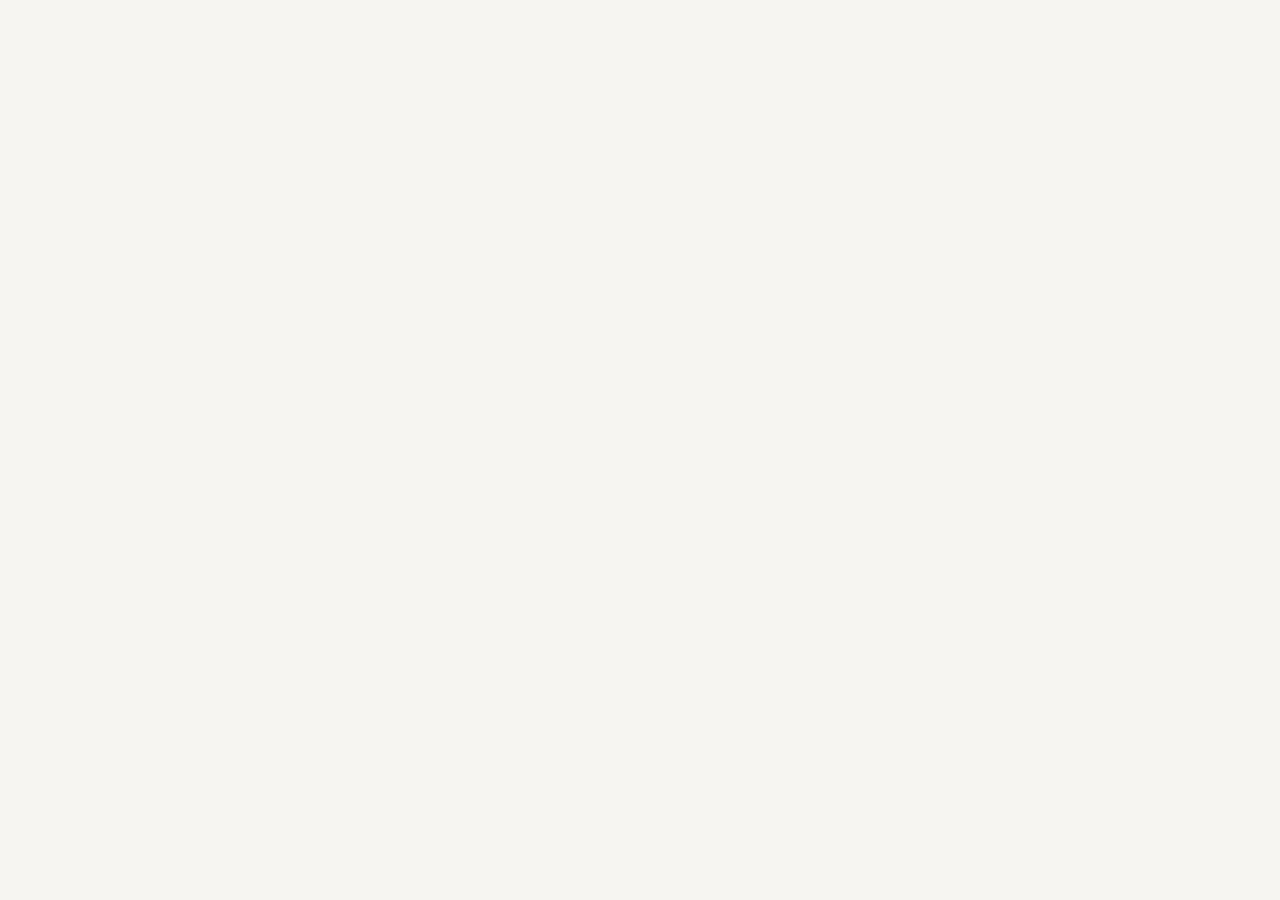
==== commit ae9d1f1b: "Add files via upload" ====
--- a/index.html
+++ b/index.html
@@ -1,205 +1,18 @@
-<!doctype html><html><head><meta charset=utf8><meta name=viewport content="width=device-width,initial-scale=1,viewport-fit=cover"><meta name=claude:viewport-fit-sides content=cover><style>:root{box-sizing:border-box;padding-top:env(safe-area-inset-top,0px);padding-right:env(safe-area-inset-right,0px);padding-bottom:env(safe-area-inset-bottom,0px);padding-left:env(safe-area-inset-left,0px)}html{scroll-padding-top:env(safe-area-inset-top,0px)}</style><style>.md-table{overflow-x:auto}@media print{.md-table{overflow-x:visible}}</style><style>:root{color-scheme:light dark;--md-bg:#fff;--md-text:rgba(0,0,0,.8);--md-muted:rgba(0,0,0,.6);--md-fill:rgba(0,0,0,.04);--md-fill-strong:rgba(0,0,0,.06);--md-rule:rgba(0,0,0,.1);--md-rule-strong:rgba(0,0,0,.16);--md-link:hsl(210 100% 45%)}@media (prefers-color-scheme:dark){:root:where(:not([data-theme="light"])){--md-bg:#0d0d0d;--md-text:rgba(255,255,255,.85);--md-muted:rgba(255,255,255,.6);--md-fill:rgba(255,255,255,.06);--md-fill-strong:rgba(255,255,255,.09);--md-rule:rgba(255,255,255,.14);--md-rule-strong:rgba(255,255,255,.22);--md-link:hsl(210 100% 72%)}}:root[data-theme="dark"]{color-scheme:dark;--md-bg:#0d0d0d;--md-text:rgba(255,255,255,.85);--md-muted:rgba(255,255,255,.6);--md-fill:rgba(255,255,255,.06);--md-fill-strong:rgba(255,255,255,.09);--md-rule:rgba(255,255,255,.14);--md-rule-strong:rgba(255,255,255,.22);--md-link:hsl(210 100% 72%)}:root[data-theme="light"]{color-scheme:light}@media print{:root,:root[data-theme="dark"]{color-scheme:light;--md-bg:#fff;--md-text:rgba(0,0,0,.8);--md-muted:rgba(0,0,0,.6);--md-fill:rgba(0,0,0,.04);--md-fill-strong:rgba(0,0,0,.06);--md-rule:rgba(0,0,0,.1);--md-rule-strong:rgba(0,0,0,.16);--md-link:hsl(210 100% 45%)}}body{background:var(--md-bg);color:var(--md-text);max-width:720px;margin:0 auto;padding:32px;display:flex;flex-direction:column;gap:10px;font:14px/1.55 -apple-system,BlinkMacSystemFont,'SF Pro','Segoe UI',sans-serif;overflow-wrap:break-word}body>:first-child{margin-top:0}h1,h2,h3,h4,h5,h6{margin:6px 0 0;line-height:1.25;font-weight:600;text-wrap:balance}h1{font-size:1.35em}h2{font-size:1.15em;color:var(--md-muted)}h3,h4,h5,h6{font-size:1em}p,ul,ol,blockquote,table,pre,hr{margin:0}strong{font-weight:600}a{color:var(--md-link);text-decoration:none}a:hover{text-decoration:underline}ul,ol{display:flex;flex-direction:column;gap:6px;padding-inline-start:22px}ul{list-style:disc}ol{list-style:decimal}li[dir]{text-align:start}:is(li,td,th)>*+:is(p,ul,ol,blockquote){margin-top:6px}blockquote{display:flex;flex-direction:column;gap:10px;border-inline-start:2px solid var(--md-rule);padding-inline-start:10px;color:var(--md-muted)}:not(pre)>code{background:var(--md-fill);padding:1px 3px;border-radius:4px;font:.92em 'SF Mono',ui-monospace,Menlo,Consolas,monospace}a>code{background:none;color:inherit}pre{background:var(--md-fill);padding:10px 12px;border-radius:6px;overflow-x:auto;font:12px/1.5 'SF Mono',ui-monospace,Menlo,Consolas,monospace;margin-block:4px}pre code{background:none;padding:0;font:inherit}[dir=rtl] pre{direction:ltr;text-align:left}[dir=rtl] code{direction:ltr;unicode-bidi:isolate}table{width:100%;border-collapse:separate;border-spacing:2px;font:inherit}th,td{padding:6px 8px;border-radius:3px;text-align:start;vertical-align:top}th{background:var(--md-fill-strong);font-weight:600}td{background:var(--md-fill)}:is(th,td) :not(pre)>code{background:transparent}hr{border:0;border-top:1px solid var(--md-rule-strong);margin-block:10px}img{max-width:100%;height:auto;border-radius:4px}</style>
-</head><body>
-<pre><code class="language-html">&lt;!doctype html&gt;
-&lt;html lang=&#34;en&#34;&gt;&lt;head&gt;
-&lt;meta charset=&#34;utf-8&#34;&gt;
-&lt;meta name=&#34;viewport&#34; content=&#34;width=device-width,initial-scale=1,viewport-fit=cover&#34;&gt;
-&lt;meta name=&#34;apple-mobile-web-app-capable&#34; content=&#34;yes&#34;&gt;
-&lt;meta name=&#34;mobile-web-app-capable&#34; content=&#34;yes&#34;&gt;
-&lt;meta name=&#34;apple-mobile-web-app-title&#34; content=&#34;Library&#34;&gt;
-&lt;meta name=&#34;theme-color&#34; content=&#34;#f6f5f2&#34;&gt;
-&lt;link rel=&#34;manifest&#34; href=&#34;manifest.webmanifest&#34;&gt;
-&lt;title&gt;Book Library&lt;/title&gt;
-&lt;style&gt;
-:root{--bg:#f6f5f2;--card:#fff;--ink:#1d2327;--mute:#6b747a;--line:#e3e1db;--acc:#2f6f6a;--accbg:#e4efed;--danger:#b3412f;color-scheme:light dark}
-@media(prefers-color-scheme:dark){:root{--bg:#141718;--card:#1c2022;--ink:#e8eaea;--mute:#8d979c;--line:#2a3033;--acc:#6fb3ab;--accbg:#223331;--danger:#e07a68}}
-*{box-sizing:border-box}[hidden]{display:none!important}
-body{margin:0;background:var(--bg);color:var(--ink);font:16px/1.5 -apple-system,system-ui,&#34;Segoe UI&#34;,sans-serif;padding:env(safe-area-inset-top) env(safe-area-inset-right) 0 env(safe-area-inset-left)}
-header{position:sticky;top:0;background:var(--bg);padding:10px 14px 8px;border-bottom:1px solid var(--line);z-index:5}
-.top{display:flex;align-items:center;gap:10px}.top h1{font:600 20px Georgia,&#34;Iowan Old Style&#34;,serif;margin:0}
-button{font:inherit;color:inherit;background:none;border:0;cursor:pointer;padding:8px 10px;border-radius:8px}
-#menu{font-size:22px;padding:4px 8px}
-input,select,textarea{font:inherit;color:inherit;background:var(--card);border:1px solid var(--line);border-radius:8px;padding:9px 10px;width:100%}
-#q{margin-top:8px}
-main{padding:6px 14px 110px;max-width:760px;margin:auto}
-h3{font:600 15px Georgia,serif;color:var(--acc);margin:22px 0 4px}
-ul{list-style:none;margin:0;padding:0}
-.row{display:flex;justify-content:space-between;gap:12px;padding:11px 0;border-bottom:1px solid var(--line);cursor:pointer}
-.t{font-family:Georgia,serif;font-size:17px}.s,.m2{color:var(--mute);font-size:13px}.m{display:flex;flex-direction:column;align-items:flex-end;font-size:13px;color:var(--mute);white-space:nowrap}
-.pill{padding:1px 8px;border-radius:99px;background:var(--line)}.pill.read{background:var(--accbg);color:var(--acc)}.pill.in_progress{border:1px solid var(--acc);background:none;color:var(--acc)}
-.tabs{display:flex;gap:6px;margin:12px 0}.tabs button{border:1px solid var(--line)}.tabs .on{background:var(--accbg);color:var(--acc);border-color:var(--acc)}
-.yr{display:flex;align-items:center;justify-content:center;gap:16px;margin:8px 0}.yr button{font-size:22px}
-.empty{color:var(--mute);padding:24px 0;text-align:center}
-details{border-bottom:1px solid var(--line)}summary{font:600 19px Georgia,serif;padding:12px 0;cursor:pointer}
-.flt{margin:12px 0}
-#fab{position:fixed;right:18px;bottom:calc(18px + env(safe-area-inset-bottom));width:56px;height:56px;border-radius:50%;background:var(--acc);color:var(--bg);font-size:30px;padding:0;box-shadow:0 2px 10px #0004}
-.bg{position:fixed;inset:0;background:#0006;z-index:20}
-#side nav{position:fixed;z-index:21;top:0;bottom:0;left:0;width:78%;max-width:300px;background:var(--card);padding:calc(20px + env(safe-area-inset-top)) 14px 20px;display:flex;flex-direction:column;gap:4px}
-#side nav h1{font:600 22px Georgia,serif;margin:0 0 14px}#side nav button{text-align:start;font-size:17px}.sp{flex:1}
-#sheet .card{position:fixed;z-index:31;left:0;right:0;bottom:0;max-height:92vh;overflow:auto;background:var(--bg);border-radius:16px 16px 0 0;padding:16px 16px calc(16px + env(safe-area-inset-bottom));max-width:760px;margin:auto}
-#sheet .bg{z-index:30}
-label{display:block;font-size:13px;color:var(--mute);margin:10px 0}label&gt;*{margin-top:4px;color:var(--ink)}
-.bar{display:flex;gap:8px;justify-content:flex-end;margin-top:16px}.pri{background:var(--acc);color:var(--bg)}.ghost{border:1px solid var(--line)}.danger{color:var(--danger);margin-inline-end:auto}
-.rr{display:flex;gap:6px;margin:6px 0}.x{color:var(--mute)}
-#npage{position:fixed;inset:0;z-index:25;background:var(--bg);display:flex;flex-direction:column;padding:env(safe-area-inset-top) env(safe-area-inset-right) env(safe-area-inset-bottom) env(safe-area-inset-left)}
-#npage .nb{display:flex;justify-content:space-between;padding:8px 10px;border-bottom:1px solid var(--line)}#npage .nb button{font-size:20px}
-#npage .nw{flex:1;display:flex;flex-direction:column;max-width:760px;width:100%;margin:auto;padding:14px 18px;min-height:0}
-#nt{border:0;background:none;font:600 24px Georgia,serif;padding:0;outline:0}#nm{color:var(--mute);font-size:12px;margin:2px 0 12px;min-height:1em}
-#nc{flex:1;border:0;background:none;resize:none;padding:0;font-size:17px;line-height:1.7;outline:0}
-.sn{font-size:15px;white-space:nowrap;overflow:hidden;text-overflow:ellipsis}.row&gt;div:first-child{min-width:0}
-#toast{position:fixed;z-index:40;left:50%;transform:translateX(-50%);bottom:90px;background:var(--ink);color:var(--bg);padding:8px 14px;border-radius:99px}
-#login{max-width:340px;margin:18vh auto;padding:0 20px}#login h1{font:600 26px Georgia,serif}#login input{margin:6px 0}#err{color:var(--danger);font-size:14px}
-&lt;/style&gt;&lt;/head&gt;&lt;body&gt;
-&lt;div id=&#34;login&#34; hidden&gt;&lt;h1&gt;Book Library&lt;/h1&gt;&lt;form id=&#34;lf&#34;&gt;&lt;input id=&#34;em&#34; type=&#34;email&#34; placeholder=&#34;Email&#34; autocomplete=&#34;username&#34; required&gt;&lt;input id=&#34;pw&#34; type=&#34;password&#34; placeholder=&#34;Password&#34; autocomplete=&#34;current-password&#34; required&gt;&lt;p id=&#34;err&#34;&gt;&lt;/p&gt;&lt;button class=&#34;pri&#34; style=&#34;width:100%&#34;&gt;Sign in&lt;/button&gt;&lt;/form&gt;&lt;/div&gt;
-&lt;div id=&#34;app&#34; hidden&gt;
-&lt;header&gt;&lt;div class=&#34;top&#34;&gt;&lt;button id=&#34;menu&#34; data-act=&#34;menu&#34; aria-label=&#34;Menu&#34;&gt;☰&lt;/button&gt;&lt;h1 id=&#34;title&#34;&gt;&lt;/h1&gt;&lt;/div&gt;&lt;input id=&#34;q&#34; type=&#34;search&#34; dir=&#34;auto&#34; placeholder=&#34;Search books, authors, notes&#34;&gt;&lt;/header&gt;
-&lt;main id=&#34;main&#34;&gt;&lt;/main&gt;
-&lt;button id=&#34;fab&#34; data-act=&#34;add&#34; aria-label=&#34;Add&#34;&gt;+&lt;/button&gt;
-&lt;div id=&#34;side&#34; hidden&gt;&lt;div class=&#34;bg&#34; data-act=&#34;menu&#34;&gt;&lt;/div&gt;&lt;nav&gt;&lt;h1&gt;Library&lt;/h1&gt;&lt;button data-act=&#34;nav&#34; data-v=&#34;lib&#34;&gt;Book Library&lt;/button&gt;&lt;button data-act=&#34;nav&#34; data-v=&#34;cats&#34;&gt;Book Categories&lt;/button&gt;&lt;button data-act=&#34;nav&#34; data-v=&#34;notes&#34;&gt;Notes&lt;/button&gt;&lt;button data-act=&#34;export&#34;&gt;Export backup&lt;/button&gt;&lt;button data-act=&#34;import&#34;&gt;Import backup&lt;/button&gt;&lt;input id=&#34;imp&#34; type=&#34;file&#34; accept=&#34;application/json,.json&#34; hidden&gt;&lt;div class=&#34;sp&#34;&gt;&lt;/div&gt;&lt;div id=&#34;stat&#34; class=&#34;s&#34;&gt;&lt;/div&gt;&lt;div class=&#34;s&#34;&gt;Version 3&lt;/div&gt;&lt;button class=&#34;ghost&#34; data-act=&#34;signout&#34;&gt;Sign out&lt;/button&gt;&lt;/nav&gt;&lt;/div&gt;
-&lt;div id=&#34;npage&#34; hidden&gt;&lt;/div&gt;&lt;div id=&#34;sheet&#34; hidden&gt;&lt;/div&gt;
-&lt;/div&gt;&lt;div id=&#34;toast&#34; hidden&gt;&lt;/div&gt;
-&lt;script src=&#34;https://cdn.jsdelivr.net/npm/@supabase/supabase-js@2.45.4/dist/umd/supabase.js&#34;&gt;&lt;/script&gt;
-&lt;script&gt;
-const sb=supabase.createClient(&#39;https://guijyqkagbdascdxsoym.supabase.co&#39;,&#39;sb_publishable_51mTib40-xLq16tjLFUSFg_IVj0RRGn&#39;);
-const T=[&#39;categories&#39;,&#39;books&#39;,&#39;reading_records&#39;,&#39;notes&#39;],SL={not_started:&#39;Not Started&#39;,in_progress:&#39;In Progress&#39;,read:&#39;Read&#39;};
-const $=s=&gt;document.querySelector(s),uid=()=&gt;crypto.randomUUID(),now=()=&gt;new Date().toISOString();
-const esc=s=&gt;String(s??&#39;&#39;).replace(/[&amp;&lt;&gt;&#34;&#39;]/g,c=&gt;({&#39;&amp;&#39;:&#39;&amp;amp;&#39;,&#39;&lt;&#39;:&#39;&amp;lt;&#39;,&#39;&gt;&#39;:&#39;&amp;gt;&#39;,&#39;&#34;&#39;:&#39;&amp;quot;&#39;,&#34;&#39;&#34;:&#39;&amp;#39;&#39;}[c]));
-let S={},user=null,sy,syncing=false,V={view:&#39;lib&#39;,lt:&#39;plan&#39;,ct:&#39;cat&#39;,nf:&#39;all&#39;,year:new Date().getFullYear(),q:&#39;&#39;};
-const idb=new Promise((ok,no)=&gt;{const r=indexedDB.open(&#39;booklib&#39;,1);r.onupgradeneeded=()=&gt;[...T,&#39;meta&#39;].forEach(t=&gt;r.result.createObjectStore(t,{keyPath:t==&#39;meta&#39;?&#39;k&#39;:&#39;id&#39;}));r.onsuccess=()=&gt;ok(r.result);r.onerror=()=&gt;no(r.error)});
-const tx=async(st,mode,fn)=&gt;{const d=await idb;return new Promise((ok,no)=&gt;{const t=d.transaction(st,mode),q=fn(t.objectStore(st));t.oncomplete=()=&gt;ok(q&amp;&amp;q.result);t.onerror=()=&gt;no(t.error)})};
-const putRow=(t,r)=&gt;tx(t,&#39;readwrite&#39;,s=&gt;s.put(r));
-const live=t=&gt;S[t].filter(r=&gt;!r.deleted_at),bookById=id=&gt;S.books.find(b=&gt;b.id==id),catName=id=&gt;S.categories.find(c=&gt;c.id==id)?.name||&#39;Uncategorized&#39;;
-const toast=m=&gt;{const e=$(&#39;#toast&#39;);e.textContent=m;e.hidden=false;clearTimeout(e.t);e.t=setTimeout(()=&gt;e.hidden=true,2600)};
-const setStat=m=&gt;$(&#39;#stat&#39;).textContent=m;
-async function load(){for(const t of T)S[t]=await tx(t,&#39;readonly&#39;,s=&gt;s.getAll())}
-function save(t,row){row.updated_at=now();row._dirty=1;S[t]=S[t].filter(x=&gt;x.id!=row.id).concat(row);putRow(t,row);render();clearTimeout(sy);sy=setTimeout(sync,400)}
-async function sync(){
- if(syncing||!user)return;
- if(!navigator.onLine){setStat(&#39;Offline. Changes are saved on this device.&#39;);return}
- syncing=true;setStat(&#39;Syncing…&#39;);
- try{
-  for(const t of T){const dirty=S[t].filter(r=&gt;r._dirty);if(!dirty.length)continue;
-   const {error}=await sb.from(t).upsert(dirty.map(({_dirty,...r})=&gt;({...r,user_id:user.id})));if(error)throw error;
-   for(const r of dirty)if(S[t].find(x=&gt;x.id==r.id)===r){delete r._dirty;await putRow(t,r)}}
-  const cur=(await tx(&#39;meta&#39;,&#39;readonly&#39;,s=&gt;s.get(&#39;cur&#39;)))?.v||{};
-  for(const t of T){let since=cur[t]||&#39;1970-01-01T00:00:00Z&#39;;
-   for(;;){const {data,error}=await sb.from(t).select(&#39;*&#39;).gt(&#39;updated_at&#39;,since).order(&#39;updated_at&#39;).limit(1000);if(error)throw error;if(!data.length)break;
-    for(const r of data){const l=S[t].find(x=&gt;x.id==r.id);if(l&amp;&amp;l._dirty)continue;S[t]=S[t].filter(x=&gt;x.id!=r.id).concat(r);await putRow(t,r)}
-    since=data[data.length-1].updated_at;if(data.length&lt;1000)break}
-   cur[t]=since}
-  await tx(&#39;meta&#39;,&#39;readwrite&#39;,s=&gt;s.put({k:&#39;cur&#39;,v:cur}));
-  setStat(&#39;Synced &#39;+new Date().toLocaleTimeString([],{hour:&#39;2-digit&#39;,minute:&#39;2-digit&#39;}));render();
- }catch(e){setStat(&#39;Sync failed. Will retry. &#39;+(e.message||&#39;&#39;))}
- syncing=false}
-const recs=()=&gt;live(&#39;reading_records&#39;).map(r=&gt;({r,b:bookById(r.book_id)})).filter(i=&gt;i.b&amp;&amp;!i.b.deleted_at);
-const bestRec=id=&gt;live(&#39;reading_records&#39;).filter(r=&gt;r.book_id==id).sort((a,b)=&gt;(b.year||0)-(a.year||0))[0];
-const bookRow=(b,r)=&gt;`&lt;li class=&#34;row&#34; data-act=&#34;book&#34; data-id=&#34;${b.id}&#34;&gt;&lt;div&gt;&lt;div class=&#34;t&#34; dir=&#34;auto&#34;&gt;${esc(b.title)}&lt;/div&gt;${b.author?`&lt;div class=&#34;s&#34; dir=&#34;auto&#34;&gt;${esc(b.author)}&lt;/div&gt;`:&#39;&#39;}&lt;/div&gt;&lt;div class=&#34;m&#34;&gt;${r?`&lt;span class=&#34;pill ${r.status}&#34;&gt;${SL[r.status]}&lt;/span&gt;`:&#39;&#39;}${b.total_pages?`&lt;span&gt;${b.total_pages} pages&lt;/span&gt;`:&#39;&#39;}&lt;/div&gt;&lt;/li&gt;`;
-function groups(items){const m={};items.forEach(i=&gt;(m[catName(i.b.category_id)]??=[]).push(i));
- return Object.keys(m).sort().map(k=&gt;`&lt;h3&gt;${esc(k)}&lt;/h3&gt;&lt;ul&gt;${m[k].sort((a,b)=&gt;a.b.title.localeCompare(b.b.title)).map(i=&gt;bookRow(i.b,i.r)).join(&#39;&#39;)}&lt;/ul&gt;`).join(&#39;&#39;)||&#39;&lt;p class=&#34;empty&#34;&gt;No books here yet. Tap + to add one.&lt;/p&gt;&#39;}
-const tabs=(a,cur,act)=&gt;`&lt;div class=&#34;tabs&#34;&gt;${a.map(([k,l])=&gt;`&lt;button data-act=&#34;${act}&#34; data-v=&#34;${k}&#34; class=&#34;${k==cur?&#39;on&#39;:&#39;&#39;}&#34;&gt;${l}&lt;/button&gt;`).join(&#39;&#39;)}&lt;/div&gt;`;
-function vLib(){const R=recs(),ip=R.filter(i=&gt;i.r.status==&#39;in_progress&#39;),h=(ip.length?`&lt;h3&gt;Continue&lt;/h3&gt;&lt;ul&gt;${ip.map(i=&gt;bookRow(i.b,i.r)).join(&#39;&#39;)}&lt;/ul&gt;`:&#39;&#39;)+tabs([[&#39;plan&#39;,&#39;Reading plan&#39;],[&#39;want&#39;,&#39;Want to read&#39;]],V.lt,&#39;lt&#39;);
- if(V.lt==&#39;want&#39;)return h+groups(R.filter(i=&gt;i.r.year==null));
- return h+`&lt;div class=&#34;yr&#34;&gt;&lt;button data-act=&#34;yr&#34; data-d=&#34;-1&#34; aria-label=&#34;Previous year&#34;&gt;‹&lt;/button&gt;&lt;b&gt;${V.year}&lt;/b&gt;&lt;button data-act=&#34;yr&#34; data-d=&#34;1&#34; aria-label=&#34;Next year&#34;&gt;›&lt;/button&gt;&lt;/div&gt;`+groups(R.filter(i=&gt;i.r.year==V.year))}
-function vCats(){const h=tabs([[&#39;cat&#39;,&#39;By category&#39;],[&#39;year&#39;,&#39;By year&#39;]],V.ct,&#39;ct&#39;)+&#39;&lt;button class=&#34;ghost&#34; data-act=&#34;cats&#34;&gt;Edit categories&lt;/button&gt;&#39;;
- if(V.ct==&#39;cat&#39;)return h+groups(live(&#39;books&#39;).map(b=&gt;({b,r:bestRec(b.id)})));
- const R=recs(),ys=[...new Set(R.map(i=&gt;i.r.year))].sort((a,b)=&gt;(b||0)-(a||0));
- return h+(ys.map((y,i)=&gt;`&lt;details ${i==0?&#39;open&#39;:&#39;&#39;}&gt;&lt;summary&gt;${y??&#39;Want to read&#39;}&lt;/summary&gt;${groups(R.filter(x=&gt;x.r.year==y))}&lt;/details&gt;`).join(&#39;&#39;)||&#39;&lt;p class=&#34;empty&#34;&gt;No reading records yet.&lt;/p&gt;&#39;)}
-const noteRow=n=&gt;{const bk=n.book_id?bookById(n.book_id)?.title:n.book_text,meta=[new Date(n.created_at).toLocaleDateString(),n.category_id&amp;&amp;catName(n.category_id),bk&amp;&amp;bk+(n.page?&#39; p. &#39;+n.page:&#39;&#39;)].filter(Boolean).join(&#39; / &#39;);
- return `&lt;li class=&#34;row&#34; data-act=&#34;note&#34; data-id=&#34;${n.id}&#34;&gt;&lt;div&gt;&lt;div class=&#34;t&#34; dir=&#34;auto&#34;&gt;${esc(n.title||&#39;Untitled&#39;)}&lt;/div&gt;&lt;div class=&#34;sn&#34; dir=&#34;auto&#34;&gt;${esc(n.content.split(&#39;\n&#39;).find(l=&gt;l.trim())||&#39;&#39;)}&lt;/div&gt;&lt;div class=&#34;m2&#34; dir=&#34;auto&#34;&gt;${esc(meta)}&lt;/div&gt;&lt;/div&gt;&lt;/li&gt;`};
-function vNotes(){const f=V.nf,N=live(&#39;notes&#39;).filter(n=&gt;f==&#39;all&#39;||(f[0]==&#39;c&#39;?n.category_id==f.slice(2):n.book_id==f.slice(2))).sort((a,b)=&gt;b.created_at.localeCompare(a.created_at));
- const op=(v,l)=&gt;`&lt;option value=&#34;${v}&#34; ${f==v?&#39;selected&#39;:&#39;&#39;}&gt;${esc(l)}&lt;/option&gt;`,bks=live(&#39;books&#39;).filter(b=&gt;live(&#39;notes&#39;).some(n=&gt;n.book_id==b.id));
- return `&lt;select class=&#34;flt&#34; data-act=&#34;nf&#34;&gt;&lt;option value=&#34;all&#34;&gt;All notes&lt;/option&gt;&lt;optgroup label=&#34;Category&#34;&gt;${live(&#39;categories&#39;).map(c=&gt;op(&#39;c:&#39;+c.id,c.name)).join(&#39;&#39;)}&lt;/optgroup&gt;&lt;optgroup label=&#34;Book&#34;&gt;${bks.map(b=&gt;op(&#39;b:&#39;+b.id,b.title)).join(&#39;&#39;)}&lt;/optgroup&gt;&lt;/select&gt;&lt;ul&gt;${N.map(noteRow).join(&#39;&#39;)||&#39;&lt;li class=&#34;empty&#34;&gt;No notes yet. Tap + to add one.&lt;/li&gt;&#39;}&lt;/ul&gt;`}
-function search(q){const B=live(&#39;books&#39;).filter(b=&gt;(b.title+&#39; &#39;+(b.author||&#39;&#39;)).toLowerCase().includes(q)).map(b=&gt;bookRow(b,bestRec(b.id))),N=live(&#39;notes&#39;).filter(n=&gt;((n.title||&#39;&#39;)+&#39; &#39;+n.content).toLowerCase().includes(q)).map(noteRow);
- return `&lt;h3&gt;Books&lt;/h3&gt;&lt;ul&gt;${B.join(&#39;&#39;)||&#39;&lt;li class=&#34;empty&#34;&gt;No books found&lt;/li&gt;&#39;}&lt;/ul&gt;&lt;h3&gt;Notes&lt;/h3&gt;&lt;ul&gt;${N.join(&#39;&#39;)||&#39;&lt;li class=&#34;empty&#34;&gt;No notes found&lt;/li&gt;&#39;}&lt;/ul&gt;`}
-function render(){const q=V.q.trim().toLowerCase();$(&#39;#title&#39;).textContent={lib:&#39;Book Library&#39;,cats:&#39;Book Categories&#39;,notes:&#39;Notes&#39;}[V.view];
- $(&#39;#main&#39;).innerHTML=q?search(q):{lib:vLib,cats:vCats,notes:vNotes}[V.view]()}
-const sheet=h=&gt;{$(&#39;#sheet&#39;).innerHTML=`&lt;div class=&#34;bg&#34; data-act=&#34;close&#34;&gt;&lt;/div&gt;&lt;div class=&#34;card&#34;&gt;${h}&lt;/div&gt;`;$(&#39;#sheet&#39;).hidden=false};
-const closeSheet=()=&gt;{$(&#39;#sheet&#39;).hidden=true;$(&#39;#sheet&#39;).innerHTML=&#39;&#39;};
-const catOpts=sel=&gt;`&lt;option value=&#34;&#34;&gt;None&lt;/option&gt;${live(&#39;categories&#39;).sort((a,b)=&gt;a.name.localeCompare(b.name)).map(c=&gt;`&lt;option value=&#34;${c.id}&#34; ${c.id==sel?&#39;selected&#39;:&#39;&#39;}&gt;${esc(c.name)}&lt;/option&gt;`).join(&#39;&#39;)}&lt;option value=&#34;__new&#34;&gt;+ New category…&lt;/option&gt;`;
-const statusOpts=sel=&gt;Object.entries(SL).map(([k,v])=&gt;`&lt;option value=&#34;${k}&#34; ${k==sel?&#39;selected&#39;:&#39;&#39;}&gt;${v}&lt;/option&gt;`).join(&#39;&#39;);
-const recBlock=id=&gt;live(&#39;reading_records&#39;).filter(r=&gt;r.book_id==id).sort((a,b)=&gt;(b.year||0)-(a.year||0)).map(r=&gt;`&lt;div class=&#34;rr&#34;&gt;&lt;input type=&#34;number&#34; inputmode=&#34;numeric&#34; data-rec=&#34;${r.id}&#34; data-f=&#34;year&#34; placeholder=&#34;No year&#34; value=&#34;${r.year??&#39;&#39;}&#34;&gt;&lt;select data-rec=&#34;${r.id}&#34; data-f=&#34;status&#34;&gt;${statusOpts(r.status)}&lt;/select&gt;&lt;button class=&#34;x&#34; data-act=&#34;rec-del&#34; data-id=&#34;${r.id}&#34; aria-label=&#34;Remove&#34;&gt;✕&lt;/button&gt;&lt;/div&gt;`).join(&#39;&#39;)||&#39;&lt;p class=&#34;s&#34;&gt;No reading records.&lt;/p&gt;&#39;;
-const bar=(id,del,saveAct)=&gt;`&lt;div class=&#34;bar&#34;&gt;${id?`&lt;button class=&#34;danger&#34; data-act=&#34;${del}&#34; data-id=&#34;${id}&#34;&gt;Delete&lt;/button&gt;`:&#39;&#39;}&lt;button class=&#34;ghost&#34; data-act=&#34;close&#34;&gt;Cancel&lt;/button&gt;&lt;button class=&#34;pri&#34; data-act=&#34;${saveAct}&#34; data-id=&#34;${id||&#39;&#39;}&#34;&gt;Save&lt;/button&gt;&lt;/div&gt;`;
-function bookForm(id){const b=id&amp;&amp;bookById(id);
- sheet(`&lt;h2&gt;${b?&#39;Edit book&#39;:&#39;Add book&#39;}&lt;/h2&gt;&lt;label&gt;Book title&lt;input id=&#34;f_t&#34; dir=&#34;auto&#34; value=&#34;${esc(b?.title)}&#34;&gt;&lt;/label&gt;&lt;label&gt;Author (optional)&lt;input id=&#34;f_a&#34; dir=&#34;auto&#34; value=&#34;${esc(b?.author)}&#34;&gt;&lt;/label&gt;&lt;label&gt;Category&lt;select id=&#34;f_c&#34; data-cat&gt;${catOpts(b?.category_id)}&lt;/select&gt;&lt;/label&gt;&lt;label&gt;Total pages (optional)&lt;input id=&#34;f_p&#34; type=&#34;number&#34; inputmode=&#34;numeric&#34; min=&#34;1&#34; value=&#34;${b?.total_pages||&#39;&#39;}&#34;&gt;&lt;/label&gt;`+
- (b?`&lt;h3&gt;Reading history&lt;/h3&gt;&lt;div id=&#34;recs&#34;&gt;${recBlock(id)}&lt;/div&gt;&lt;button class=&#34;ghost&#34; data-act=&#34;rec-add&#34; data-id=&#34;${id}&#34;&gt;Add reading year&lt;/button&gt;&lt;p class=&#34;s&#34;&gt;${live(&#39;notes&#39;).filter(n=&gt;n.book_id==id).length} linked notes&lt;/p&gt;`
- :`&lt;label&gt;Reading status&lt;select id=&#34;f_s&#34;&gt;${statusOpts(&#39;not_started&#39;)}&lt;/select&gt;&lt;/label&gt;&lt;label&gt;Reading year (empty = Want to read)&lt;input id=&#34;f_y&#34; type=&#34;number&#34; inputmode=&#34;numeric&#34; value=&#34;${V.view==&#39;lib&#39;&amp;&amp;V.lt==&#39;want&#39;?&#39;&#39;:V.year}&#34;&gt;&lt;/label&gt;`)+bar(id,&#39;del-book&#39;,&#39;save-book&#39;))}
-function noteForm(id){const n=id&amp;&amp;S.notes.find(x=&gt;x.id==id);
- sheet(`&lt;h2&gt;${n?&#39;Edit note&#39;:&#39;Add note&#39;}&lt;/h2&gt;&lt;label&gt;Title (optional)&lt;input id=&#34;n_t&#34; dir=&#34;auto&#34; value=&#34;${esc(n?.title)}&#34;&gt;&lt;/label&gt;&lt;label&gt;Content&lt;textarea id=&#34;n_c&#34; dir=&#34;auto&#34; rows=&#34;9&#34;&gt;${esc(n?.content)}&lt;/textarea&gt;&lt;/label&gt;&lt;label&gt;Category&lt;select id=&#34;n_cat&#34; data-cat&gt;${catOpts(n?.category_id)}&lt;/select&gt;&lt;/label&gt;&lt;label&gt;Book&lt;select id=&#34;n_b&#34;&gt;&lt;option value=&#34;&#34;&gt;No book&lt;/option&gt;${live(&#39;books&#39;).sort((a,b)=&gt;a.title.localeCompare(b.title)).map(b=&gt;`&lt;option value=&#34;${b.id}&#34; ${b.id==n?.book_id?&#39;selected&#39;:&#39;&#39;}&gt;${esc(b.title)}&lt;/option&gt;`).join(&#39;&#39;)}&lt;/select&gt;&lt;input id=&#34;n_bt&#34; dir=&#34;auto&#34; placeholder=&#34;or type a book name&#34; value=&#34;${esc(n?.book_text)}&#34;&gt;&lt;/label&gt;&lt;label&gt;Page (optional)&lt;input id=&#34;n_pg&#34; dir=&#34;auto&#34; value=&#34;${esc(n?.page)}&#34;&gt;&lt;/label&gt;`+bar(id,&#39;del-note&#39;,&#39;save-note&#39;))}
-document.addEventListener(&#39;click&#39;,e=&gt;{const el=e.target.closest(&#39;[data-act]&#39;);if(!el)return;const a=el.dataset.act,id=el.dataset.id,v=el.dataset.v;
- if(a==&#39;menu&#39;)$(&#39;#side&#39;).hidden=!$(&#39;#side&#39;).hidden;
- else if(a==&#39;nav&#39;){V.view=v;V.q=&#39;&#39;;$(&#39;#q&#39;).value=&#39;&#39;;$(&#39;#side&#39;).hidden=true;render()}
- else if(a==&#39;lt&#39;){V.lt=v;render()}else if(a==&#39;ct&#39;){V.ct=v;render()}
- else if(a==&#39;yr&#39;){V.year+=+el.dataset.d;render()}
- else if(a==&#39;add&#39;)V.view==&#39;notes&#39;?noteEditor():bookForm();
- else if(a==&#39;book&#39;)bookForm(id);else if(a==&#39;note&#39;)noteEditor(id);else if(a==&#39;close&#39;)closeSheet();
- else if(a==&#39;save-book&#39;){const t=$(&#39;#f_t&#39;).value.trim();if(!t)return toast(&#39;Title is required&#39;);
-  const base=id?bookById(id):{id:uid(),user_id:user.id,created_at:now()};
-  save(&#39;books&#39;,{...base,title:t,author:$(&#39;#f_a&#39;).value.trim()||null,category_id:$(&#39;#f_c&#39;).value||null,total_pages:parseInt($(&#39;#f_p&#39;).value)||null});
-  if(!id)save(&#39;reading_records&#39;,{id:uid(),user_id:user.id,book_id:base.id,year:parseInt($(&#39;#f_y&#39;).value)||null,status:$(&#39;#f_s&#39;).value,created_at:now()});closeSheet()}
- else if(a==&#39;del-book&#39;){const n=live(&#39;notes&#39;).filter(x=&gt;x.book_id==id).length;
-  if(!confirm(n?`This book has ${n} linked note(s). The notes will be kept. Delete the book?`:&#39;Delete this book?&#39;))return;
-  live(&#39;reading_records&#39;).filter(r=&gt;r.book_id==id).forEach(r=&gt;save(&#39;reading_records&#39;,{...r,deleted_at:now()}));save(&#39;books&#39;,{...bookById(id),deleted_at:now()});closeSheet()}
- else if(a==&#39;rec-add&#39;){const y=new Date().getFullYear();if(live(&#39;reading_records&#39;).some(r=&gt;r.book_id==id&amp;&amp;r.year==y))return toast(&#39;This book already has a record for &#39;+y+&#39;. Change its year first.&#39;);
-  save(&#39;reading_records&#39;,{id:uid(),user_id:user.id,book_id:id,year:y,status:&#39;not_started&#39;,created_at:now()});$(&#39;#recs&#39;).innerHTML=recBlock(id)}
- else if(a==&#39;rec-del&#39;){const r=S.reading_records.find(x=&gt;x.id==id);save(&#39;reading_records&#39;,{...r,deleted_at:now()});$(&#39;#recs&#39;).innerHTML=recBlock(r.book_id)}
- else if(a==&#39;save-note&#39;){const t=$(&#39;#n_t&#39;).value.trim(),c=$(&#39;#n_c&#39;).value;if(!t&amp;&amp;!c.trim())return toast(&#39;Write a title or some content&#39;);
-  const base=id?S.notes.find(x=&gt;x.id==id):{id:uid(),user_id:user.id,created_at:now()},bk=$(&#39;#n_b&#39;).value||null;
-  save(&#39;notes&#39;,{...base,title:t||null,content:c,category_id:$(&#39;#n_cat&#39;).value||null,book_id:bk,book_text:bk?null:$(&#39;#n_bt&#39;).value.trim()||null,page:$(&#39;#n_pg&#39;).value.trim()||null});closeSheet()}
- else if(a==&#39;del-note&#39;){if(!confirm(&#39;Delete this note?&#39;))return;save(&#39;notes&#39;,{...S.notes.find(x=&gt;x.id==id),deleted_at:now()});closeSheet()}
- else if(a==&#39;signout&#39;)signOut();else if(a==&#39;export&#39;)backup();else if(a==&#39;cats&#39;)catsForm();else if(a==&#39;n-back&#39;)noteBack();else if(a==&#39;n-menu&#39;)noteMenu();else if(a==&#39;n-del&#39;)noteDel();
- else if(a==&#39;n-ok&#39;){const bk=$(&#39;#n_b&#39;).value||null;closeSheet();noteSave({category_id:$(&#39;#n_cat&#39;).value||null,book_id:bk,book_text:bk?null:$(&#39;#n_bt&#39;).value.trim()||null,page:$(&#39;#n_pg&#39;).value.trim()||null})}else if(a==&#39;import&#39;)$(&#39;#imp&#39;).click()});
-document.addEventListener(&#39;change&#39;,async e=&gt;{const s=e.target;
- if(s.dataset.act==&#39;nf&#39;){V.nf=s.value;render()}
- else if(s.dataset.cat!==undefined&amp;&amp;s.value==&#39;__new&#39;){const n=(prompt(&#39;New category name&#39;)||&#39;&#39;).trim();if(!n){s.value=&#39;&#39;;return}
-  let c=live(&#39;categories&#39;).find(c=&gt;c.name.toLowerCase()==n.toLowerCase());if(!c){c={id:uid(),user_id:user.id,name:n,created_at:now()};save(&#39;categories&#39;,c)}s.innerHTML=catOpts(c.id)}
- else if(s.dataset.ren){const c=S.categories.find(x=&gt;x.id==s.dataset.ren),n=s.value.trim();if(!n||live(&#39;categories&#39;).some(x=&gt;x.id!=c.id&amp;&amp;x.name.toLowerCase()==n.toLowerCase())){toast(n?&#39;That category already exists&#39;:&#39;Name cannot be empty&#39;);s.value=c.name;return}save(&#39;categories&#39;,{...c,name:n});toast(&#39;Renamed&#39;)}
- else if(s.dataset.rec){const r=S.reading_records.find(x=&gt;x.id==s.dataset.rec);let v=s.value;
-  if(s.dataset.f==&#39;year&#39;){v=parseInt(v)||null;if(live(&#39;reading_records&#39;).some(x=&gt;x.id!=r.id&amp;&amp;x.book_id==r.book_id&amp;&amp;x.year==v)){toast(&#39;This book already has a record for that year&#39;);$(&#39;#recs&#39;).innerHTML=recBlock(r.book_id);return}}
-  save(&#39;reading_records&#39;,{...r,[s.dataset.f]:v})}});
-$(&#39;#q&#39;).addEventListener(&#39;input&#39;,e=&gt;{V.q=e.target.value;render()});
-function catsForm(){sheet(`&lt;h2&gt;Edit categories&lt;/h2&gt;${live(&#39;categories&#39;).sort((a,b)=&gt;a.name.localeCompare(b.name)).map(c=&gt;`&lt;label&gt;${live(&#39;books&#39;).filter(b=&gt;b.category_id==c.id).length} books&lt;input dir=&#34;auto&#34; data-ren=&#34;${c.id}&#34; value=&#34;${esc(c.name)}&#34;&gt;&lt;/label&gt;`).join(&#39;&#39;)||&#39;&lt;p class=&#34;s&#34;&gt;No categories yet.&lt;/p&gt;&#39;}&lt;div class=&#34;bar&#34;&gt;&lt;button class=&#34;pri&#34; data-act=&#34;close&#34;&gt;Done&lt;/button&gt;&lt;/div&gt;`)}
-let NID=null,nt2;
-const metaOf=n=&gt;{const bk=n.book_id?bookById(n.book_id)?.title:n.book_text;return [n.category_id&amp;&amp;catName(n.category_id),bk&amp;&amp;bk+(n.page?&#39; p. &#39;+n.page:&#39;&#39;)].filter(Boolean).join(&#39; / &#39;)};
-function noteEditor(id){NID=id||null;const n=id&amp;&amp;S.notes.find(x=&gt;x.id==id);
- $(&#39;#npage&#39;).innerHTML=`&lt;div class=&#34;nb&#34;&gt;&lt;button data-act=&#34;n-back&#34;&gt;‹ Back&lt;/button&gt;&lt;button data-act=&#34;n-menu&#34; aria-label=&#34;Note settings&#34;&gt;⋯&lt;/button&gt;&lt;/div&gt;&lt;div class=&#34;nw&#34;&gt;&lt;input id=&#34;nt&#34; dir=&#34;auto&#34; placeholder=&#34;Title&#34; value=&#34;${esc(n?.title)}&#34;&gt;&lt;div id=&#34;nm&#34; dir=&#34;auto&#34;&gt;${n?esc(metaOf(n)):&#39;&#39;}&lt;/div&gt;&lt;textarea id=&#34;nc&#34; dir=&#34;auto&#34; placeholder=&#34;Write here…&#34;&gt;${esc(n?.content)}&lt;/textarea&gt;&lt;/div&gt;`;
- $(&#39;#npage&#39;).hidden=false;if(!n)$(&#39;#nc&#39;).focus()}
-function noteSave(extra){clearTimeout(nt2);if($(&#39;#npage&#39;).hidden)return;const t=$(&#39;#nt&#39;).value.trim(),c=$(&#39;#nc&#39;).value;let n=NID&amp;&amp;S.notes.find(x=&gt;x.id==NID);
- if(!n){if(!t&amp;&amp;!c.trim()&amp;&amp;!extra)return;n={id:uid(),user_id:user.id,created_at:now(),content:&#39;&#39;};NID=n.id}
- if(n.title==(t||null)&amp;&amp;n.content==c&amp;&amp;!extra)return;
- const row={...n,title:t||null,content:c,...extra};save(&#39;notes&#39;,row);$(&#39;#nm&#39;).textContent=metaOf(row)}
-function noteClose(){$(&#39;#npage&#39;).hidden=true;$(&#39;#npage&#39;).innerHTML=&#39;&#39;;NID=null}
-function noteBack(){noteSave();noteClose()}
-function noteDel(){if(!confirm(&#39;Delete this note?&#39;))return;clearTimeout(nt2);const n=S.notes.find(x=&gt;x.id==NID);if(n)save(&#39;notes&#39;,{...n,deleted_at:now()});closeSheet();noteClose()}
-function noteMenu(){noteSave();const n=(NID&amp;&amp;S.notes.find(x=&gt;x.id==NID))||{};
- sheet(`&lt;h2&gt;Note settings&lt;/h2&gt;&lt;label&gt;Category&lt;select id=&#34;n_cat&#34; data-cat&gt;${catOpts(n.category_id)}&lt;/select&gt;&lt;/label&gt;&lt;label&gt;Quoted from book&lt;select id=&#34;n_b&#34;&gt;&lt;option value=&#34;&#34;&gt;No book&lt;/option&gt;${live(&#39;books&#39;).sort((a,b)=&gt;a.title.localeCompare(b.title)).map(b=&gt;`&lt;option value=&#34;${b.id}&#34; ${b.id==n.book_id?&#39;selected&#39;:&#39;&#39;}&gt;${esc(b.title)}&lt;/option&gt;`).join(&#39;&#39;)}&lt;/select&gt;&lt;input id=&#34;n_bt&#34; dir=&#34;auto&#34; placeholder=&#34;or type a book name&#34; value=&#34;${esc(n.book_text)}&#34;&gt;&lt;/label&gt;&lt;label&gt;Page (optional)&lt;input id=&#34;n_pg&#34; dir=&#34;auto&#34; value=&#34;${esc(n.page)}&#34;&gt;&lt;/label&gt;&lt;div class=&#34;bar&#34;&gt;${n.id?&#39;&lt;button class=&#34;danger&#34; data-act=&#34;n-del&#34;&gt;Delete note&lt;/button&gt;&#39;:&#39;&#39;}&lt;button class=&#34;pri&#34; data-act=&#34;n-ok&#34;&gt;Done&lt;/button&gt;&lt;/div&gt;`)}
-document.addEventListener(&#39;input&#39;,e=&gt;{if(e.target.id==&#39;nt&#39;||e.target.id==&#39;nc&#39;){clearTimeout(nt2);nt2=setTimeout(noteSave,600)}});
-addEventListener(&#39;pagehide&#39;,()=&gt;noteSave());document.addEventListener(&#39;visibilitychange&#39;,()=&gt;{if(document.hidden)noteSave()});
-function backup(){const o={format:&#39;booklib-backup&#39;,version:1,exported_at:now()};T.forEach(t=&gt;o[t]=S[t].map(({_dirty,...r})=&gt;r));
- const a=document.createElement(&#39;a&#39;);a.href=URL.createObjectURL(new Blob([JSON.stringify(o)],{type:&#39;application/json&#39;}));a.download=&#39;booklib-backup-&#39;+now().slice(0,10)+&#39;.json&#39;;a.click();toast(&#39;Backup exported&#39;)}
-async function restore(f){let o;try{o=JSON.parse(await f.text())}catch(e){return toast(&#39;Not a valid backup file&#39;)}
- if(o?.format!=&#39;booklib-backup&#39;||o.version!=1||T.some(t=&gt;!Array.isArray(o[t])))return toast(&#39;Not a valid backup file&#39;);
- const ids=new Set(T.flatMap(t=&gt;[...o[t],...S[t]].map(r=&gt;r.id)));
- const bad=T.some(t=&gt;o[t].some(r=&gt;typeof r.id!=&#39;string&#39;||(t==&#39;books&#39;&amp;&amp;(typeof r.title!=&#39;string&#39;||(r.category_id&amp;&amp;!ids.has(r.category_id))))||(t==&#39;reading_records&#39;&amp;&amp;!ids.has(r.book_id))||(t==&#39;notes&#39;&amp;&amp;((r.category_id&amp;&amp;!ids.has(r.category_id))||(r.book_id&amp;&amp;!ids.has(r.book_id))))));
- if(bad)return toast(&#39;Backup is damaged. Nothing was imported.&#39;);
- const add=T.map(t=&gt;o[t].filter(r=&gt;!S[t].some(x=&gt;x.id==r.id))),n=add.reduce((a,x)=&gt;a+x.length,0),total=T.reduce((a,t)=&gt;a+o[t].length,0);
- if(!n)return toast(&#39;Nothing new: everything in this backup is already here&#39;);
- if(!confirm(`This backup has ${total} items. ${n} are new and will be added. ${total-n} already exist and will be left untouched. Continue?`))return;
- for(const [i,t] of T.entries())for(const r of add[i]){const row={...r,user_id:user.id,_dirty:1};S[t].push(row);await putRow(t,row)}
- render();sync();toast(n+&#39; items restored&#39;)}
-$(&#39;#imp&#39;).addEventListener(&#39;change&#39;,e=&gt;{const f=e.target.files[0];e.target.value=&#39;&#39;;$(&#39;#side&#39;).hidden=true;if(f)restore(f)});
-async function signOut(){const pending=T.some(t=&gt;S[t].some(r=&gt;r._dirty));
- if(pending&amp;&amp;!confirm(&#39;Some changes are not synced yet. Signing out will lose them. Sign out anyway?&#39;))return;
- await sb.auth.signOut();for(const t of [...T,&#39;meta&#39;])await tx(t,&#39;readwrite&#39;,s=&gt;s.clear());location.reload()}
-$(&#39;#lf&#39;).addEventListener(&#39;submit&#39;,async e=&gt;{e.preventDefault();$(&#39;#err&#39;).textContent=&#39;&#39;;
- const {data,error}=await sb.auth.signInWithPassword({email:$(&#39;#em&#39;).value.trim(),password:$(&#39;#pw&#39;).value});
- if(error){$(&#39;#err&#39;).textContent=navigator.onLine?&#39;Wrong email or password.&#39;:&#39;You are offline. Sign in needs internet the first time.&#39;;return}
- user=data.user;start()});
-function start(){$(&#39;#login&#39;).hidden=true;$(&#39;#app&#39;).hidden=false;render();sync();addEventListener(&#39;online&#39;,sync);addEventListener(&#39;focus&#39;,sync);setInterval(sync,60000)}
-(async()=&gt;{await load();let s=null;try{s=(await sb.auth.getSession()).data.session}catch(e){}
- if(s){user=s.user;start()}else $(&#39;#login&#39;).hidden=false;
- if(&#39;serviceWorker&#39; in navigator)navigator.serviceWorker.register(&#39;sw.js&#39;)})();
-&lt;/script&gt;&lt;/body&gt;&lt;/html&gt;
-
-</code></pre>
+<!doctype html>
+<html lang="ar" dir="rtl"><head><meta charset="utf-8">
+<meta name="viewport" content="width=device-width,initial-scale=1,maximum-scale=1,user-scalable=no,viewport-fit=cover">
+<meta name="apple-mobile-web-app-capable" content="yes"><meta name="apple-mobile-web-app-title" content="مكتبتي"><meta name="theme-color" content="#f6f5f1">
+<link rel="manifest" href="manifest.webmanifest">
+<title>مكتبتي</title>
+<link href="https://fonts.googleapis.com/css2?family=IBM+Plex+Sans+Arabic:wght@400;600&display=swap" rel="stylesheet">
+<link rel="stylesheet" href="new.css"></head><body>
+<div id="login" hidden><h1>مكتبتي</h1><form id="lf"><input id="em" type="email" placeholder="البريد الإلكتروني" autocomplete="username" dir="ltr" required><input id="pw" type="password" placeholder="كلمة المرور" autocomplete="current-password" dir="ltr" required><p id="err"></p><button class="pri" style="width:100%">دخول</button></form></div>
+<main id="app" hidden></main><nav id="tb" hidden></nav><button id="fab" hidden data-a="add" aria-label="إضافة">+</button>
+<div id="sheet" hidden></div><div id="npage" hidden></div><div id="toast" hidden></div><div id="stat" hidden></div>
+<script src="https://cdn.jsdelivr.net/npm/@supabase/supabase-js@2.45.4/dist/umd/supabase.js"></script>
+<script src="app1.js"></script>
+<script src="ui.js"></script>
+<script>document.addEventListener('click',function(e){var a=e.target.closest('a[href="../"]');if(a){e.preventDefault();location.href='classic.html'}},true)</script>
+<script>new MutationObserver(function(){document.querySelectorAll('#app .p').forEach(function(p){if(p.textContent.trim()=='متوقف')p.classList.add('stop')})}).observe(document.getElementById('app'),{childList:true,subtree:true})</script>
 
 </body></html>
--- a/new.css
+++ b/new.css
@@ -0,0 +1,52 @@
+:root{--bg:#f6f5f1;--card:#fff;--ink:#1d2327;--mute:#5e676d;--line:#e4e1da;--acc:#2f6f6a;--accbg:#e3eeec;--seg:#e9e7e1;--danger:#b3412f;color-scheme:light}
+@media(prefers-color-scheme:dark){:root:not([data-theme=light]){--bg:#121516;--card:#1b1f21;--ink:#e9ecec;--mute:#9aa5aa;--line:#2a3033;--acc:#7cc0b7;--accbg:#1f3330;--seg:#0e1112;--danger:#e07a68;color-scheme:dark}}
+:root[data-theme=dark]{--bg:#121516;--card:#1b1f21;--ink:#e9ecec;--mute:#9aa5aa;--line:#2a3033;--acc:#7cc0b7;--accbg:#1f3330;--seg:#0e1112;--danger:#e07a68;color-scheme:dark}
+*{box-sizing:border-box}[hidden]{display:none!important}
+body{margin:0;background:var(--bg);color:var(--ink);font:400 15px/1.5 "IBM Plex Sans Arabic",-apple-system,system-ui,sans-serif;padding-top:env(safe-area-inset-top);touch-action:manipulation;-webkit-text-size-adjust:100%}
+button,a{font:inherit;color:inherit;background:none;border:0;padding:0;cursor:pointer;text-align:inherit;text-decoration:none}
+input,select,textarea{font:inherit;color:var(--ink);background:var(--card);border:1px solid var(--line);border-radius:10px;padding:10px;width:100%}
+#app{max-width:600px;margin:0 auto;padding:4px 0 calc(120px + env(safe-area-inset-bottom))}
+h1{margin:14px 20px 4px;font-size:26px;font-weight:600}
+.st{display:flex;margin:12px 20px;background:var(--card);border:1px solid var(--line);border-radius:14px}
+.st div{flex:1;text-align:center;padding:12px 4px}.st div+div{border-right:1px solid var(--line)}
+.st b{display:block;font-size:24px;font-weight:600;color:var(--acc);line-height:1.2}.st span{font-size:12px;color:var(--mute)}
+.sec{margin:16px 20px 2px;font-size:13px;font-weight:600;color:var(--mute)}
+.c .sec{margin:12px 0 2px}
+.r{display:flex;width:100%;justify-content:space-between;align-items:center;gap:12px;padding:10px 20px;border-bottom:1px solid var(--line)}
+.r>span:first-child{flex:1;min-width:0}
+.t{display:block;font-size:16px;font-weight:600}.a,.sn{display:block;font-size:13px;color:var(--mute)}.sn{font-size:15px;color:var(--ink);white-space:nowrap;overflow:hidden;text-overflow:ellipsis}
+.pr{color:var(--danger);margin-right:6px}
+.m{direction:ltr;text-align:left;font-size:13px;color:var(--mute);white-space:nowrap;display:flex;flex-direction:column;gap:2px;align-items:flex-start}
+.p{padding:1px 9px;border-radius:99px;background:var(--accbg);color:var(--acc);font-size:12px}
+.seg{display:flex;background:var(--seg);border:1px solid var(--line);border-radius:12px;padding:3px;margin:14px 20px 6px}
+.seg button{flex:1;text-align:center;padding:8px 0;border-radius:9px;font-size:13px;font-weight:600;color:var(--mute)}
+.seg .on{background:var(--card);color:var(--acc);box-shadow:0 1px 2px rgba(0,0,0,.15)}
+.ch{display:flex;flex-wrap:wrap;gap:8px;padding:6px 20px;align-items:center;font-size:13px;color:var(--mute)}.c .ch{padding:6px 0}
+.ch button{padding:6px 12px;border-radius:99px;border:1px solid var(--line)}.ch .on{background:var(--accbg);border-color:var(--acc);color:var(--acc);font-weight:600}
+.cat{margin:12px 20px 2px;padding:8px 14px;border-radius:10px;background:var(--accbg);color:var(--acc);font-weight:600;font-size:14px}
+.yr{display:flex;justify-content:center;align-items:center;gap:20px;font-size:18px;font-weight:600}.yr button{width:44px;height:44px;font-size:22px;color:var(--mute);text-align:center}
+details{border-bottom:1px solid var(--line)}summary{padding:12px 20px;font-size:17px;font-weight:600;cursor:pointer}
+.empty{padding:24px 20px;text-align:center;color:var(--mute)}
+#tb{position:fixed;left:0;right:0;bottom:0;display:flex;justify-content:center;background:var(--card);border-top:1px solid var(--line);padding:8px 0 calc(8px + env(safe-area-inset-bottom));z-index:10}
+#tb button{width:96px;display:flex;flex-direction:column;align-items:center;gap:2px;font-size:11px;color:var(--mute);min-height:44px}#tb .on{color:var(--acc);font-weight:600}
+#fab{position:fixed;left:20px;bottom:calc(88px + env(safe-area-inset-bottom));width:56px;height:56px;border-radius:50%;background:var(--acc);color:var(--card);font-size:30px;text-align:center;line-height:56px;box-shadow:0 4px 14px rgba(0,0,0,.3);z-index:9}
+.bg{position:fixed;left:0;right:0;top:0;bottom:0;background:rgba(0,0,0,.45);z-index:30}
+#sheet .card{position:fixed;z-index:31;left:0;right:0;bottom:0;max-width:600px;margin:auto;max-height:90vh;overflow:auto;background:var(--bg);border-radius:18px 18px 0 0;padding:16px 20px calc(18px + env(safe-area-inset-bottom))}
+label{display:block;font-size:13px;color:var(--mute);margin:10px 0}label>*{margin-top:4px}
+.bar{display:flex;gap:8px;justify-content:flex-end;margin-top:16px}.bar button,.ghost{padding:10px 16px;border-radius:10px;border:1px solid var(--line)}
+.pri{background:var(--acc);color:var(--card);padding:10px 16px;border-radius:10px;font-weight:600}.danger{color:var(--danger);margin-inline-end:auto}
+.rr{display:flex;gap:6px;margin:6px 0}.x{color:var(--mute);padding:0 10px}
+#npage{position:fixed;left:0;right:0;top:0;bottom:0;z-index:20;background:var(--bg);display:flex;flex-direction:column;padding-top:env(safe-area-inset-top)}#npage[hidden]{display:none}
+.nb{display:flex;justify-content:space-between;padding:6px 10px}.nb button{width:44px;height:44px;font-size:22px;text-align:center}
+.nw{flex:1;max-width:600px;width:100%;margin:0 auto;padding:4px 20px calc(16px + env(safe-area-inset-bottom));display:flex;flex-direction:column;min-height:0}
+#nt{border:0;background:none;font:600 26px "IBM Plex Sans Arabic",sans-serif;padding:0;outline:0;text-align:right}
+#nm{font-size:12px;color:var(--mute);margin:2px 0 12px;min-height:1.2em}
+#nc{flex:1;border:0;background:none;resize:none;padding:0;font-size:17px;line-height:1.9;outline:0;text-align:right}
+#toast{position:fixed;left:50%;bottom:calc(100px + env(safe-area-inset-bottom));transform:translateX(-50%);background:var(--ink);color:var(--bg);padding:8px 16px;border-radius:99px;font-size:13px;z-index:40}
+#login{max-width:340px;margin:16vh auto;padding:0 20px}#login input{margin:6px 0}#err{color:var(--danger);font-size:14px}
+.yr button,.nb button{direction:ltr}
+.p.stop{background:#f3e3e0;color:#a8453a}
+:root[data-theme=dark] .p.stop{background:#3a2321;color:#e0907f}
+@media(prefers-color-scheme:dark){:root:not([data-theme=light]) .p.stop{background:#3a2321;color:#e0907f}}
+
+
